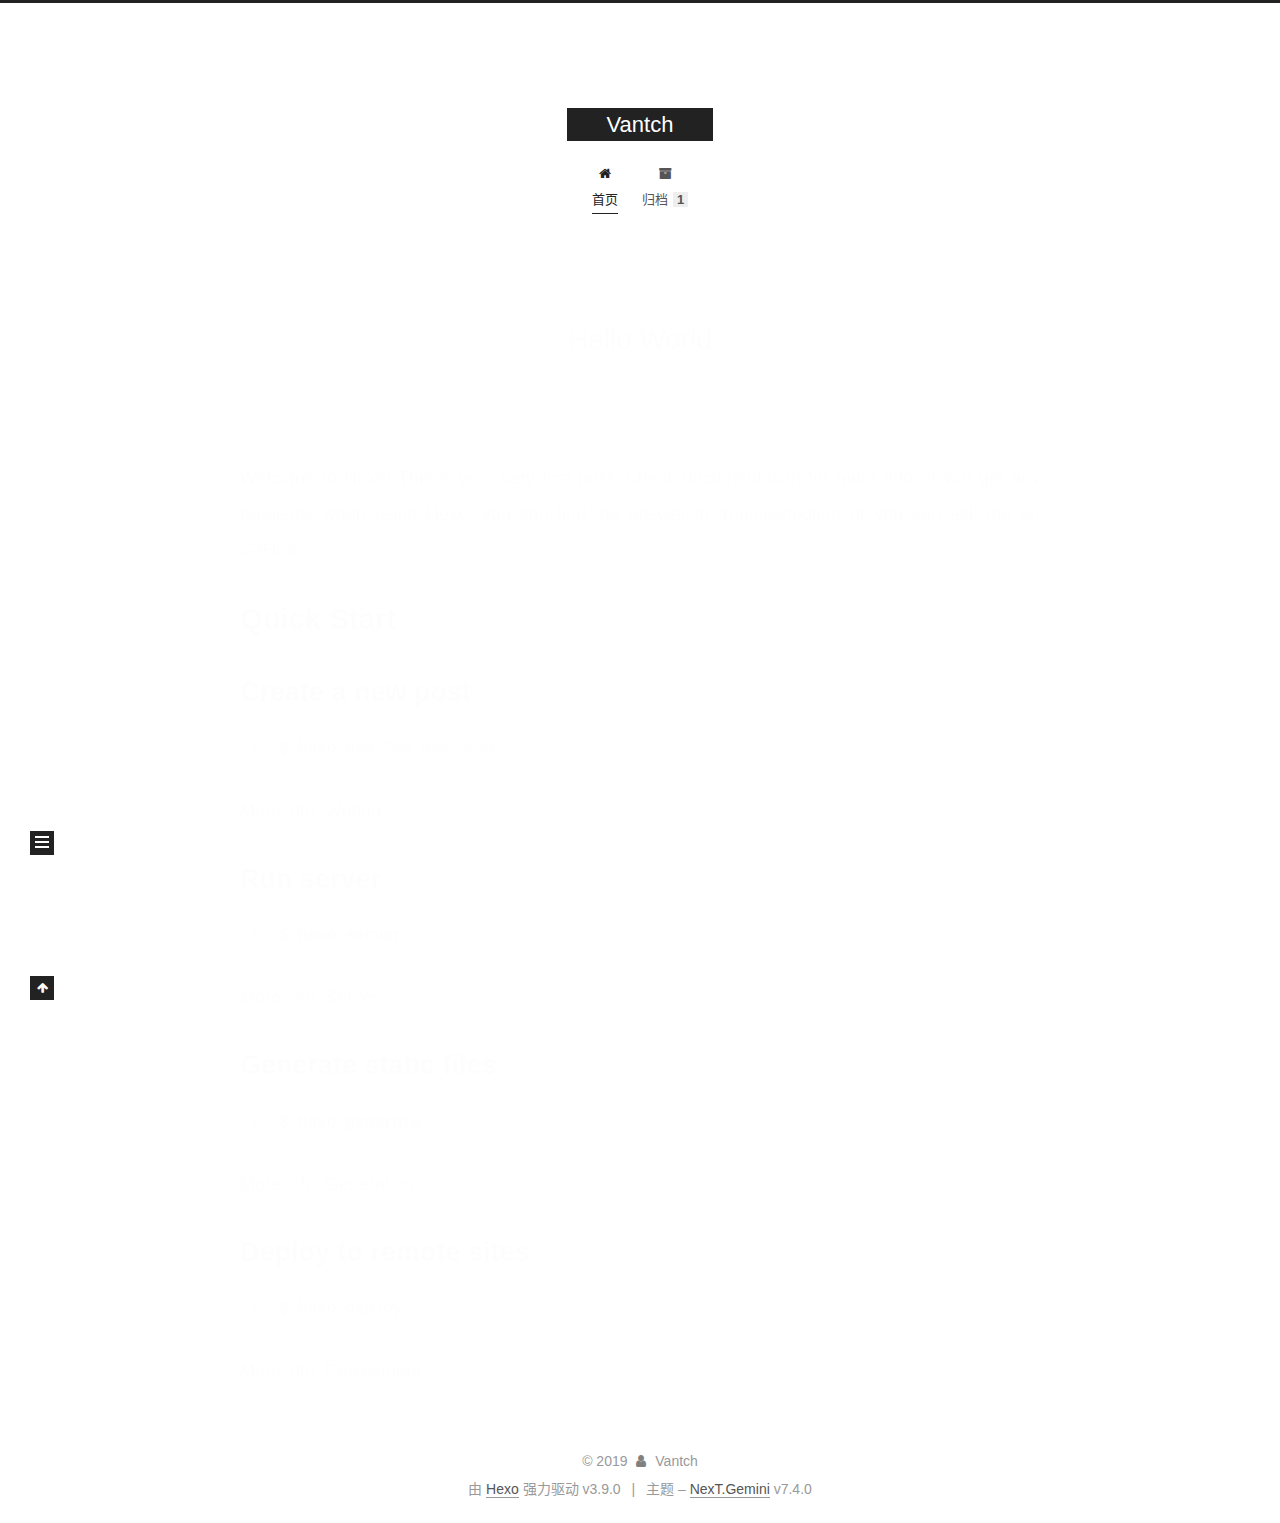
==== index.html @ ab516d30 "生成 next 主题" ====
<!DOCTYPE html>





<html lang="zh-CN">
<head>
  <meta charset="UTF-8">
<meta name="viewport" content="width=device-width, initial-scale=1, maximum-scale=2">
<meta name="theme-color" content="#222">
<meta name="generator" content="Hexo 3.9.0">
  <link rel="apple-touch-icon" sizes="180x180" href="/images/apple-touch-icon-next.png?v=7.4.0">
  <link rel="icon" type="image/png" sizes="32x32" href="/images/favicon-32x32-next.png?v=7.4.0">
  <link rel="icon" type="image/png" sizes="16x16" href="/images/favicon-16x16-next.png?v=7.4.0">
  <link rel="mask-icon" href="/images/logo.svg?v=7.4.0" color="#222">

<link rel="stylesheet" href="/css/main.css?v=7.4.0">


<link rel="stylesheet" href="/lib/font-awesome/css/font-awesome.min.css?v=4.7.0">


<script id="hexo-configurations">
  var NexT = window.NexT || {};
  var CONFIG = {
    root: '/',
    scheme: 'Gemini',
    version: '7.4.0',
    exturl: false,
    sidebar: {"position":"right","display":"post","offset":12,"onmobile":false},
    copycode: {"enable":false,"show_result":false,"style":null},
    back2top: {"enable":true,"sidebar":false,"scrollpercent":false},
    bookmark: {"enable":false,"color":"#222","save":"auto"},
    fancybox: false,
    mediumzoom: false,
    lazyload: false,
    pangu: false,
    algolia: {
      appID: '',
      apiKey: '',
      indexName: '',
      hits: {"per_page":10},
      labels: {"input_placeholder":"Search for Posts","hits_empty":"We didn't find any results for the search: ${query}","hits_stats":"${hits} results found in ${time} ms"}
    },
    localsearch: {"enable":false,"trigger":"auto","top_n_per_article":1,"unescape":false,"preload":false},
    path: '',
    motion: {"enable":true,"async":false,"transition":{"post_block":"fadeIn","post_header":"slideDownIn","post_body":"slideDownIn","coll_header":"slideLeftIn","sidebar":"slideUpIn"}},
    translation: {
      copy_button: '复制',
      copy_success: '复制成功',
      copy_failure: '复制失败'
    },
    sidebarPadding: 40
  };
</script>

  <meta name="keywords" content="vantch">
<meta property="og:type" content="website">
<meta property="og:title" content="Vantch">
<meta property="og:url" content="http://blog.vantch.com/index.html">
<meta property="og:site_name" content="Vantch">
<meta property="og:locale" content="zh-CN">
<meta name="twitter:card" content="summary">
<meta name="twitter:title" content="Vantch">
  <link rel="canonical" href="http://blog.vantch.com/">


<script id="page-configurations">
  // https://hexo.io/docs/variables.html
  CONFIG.page = {
    sidebar: "",
    isHome: true,
    isPost: false,
    isPage: false,
    isArchive: false
  };
</script>

  <title>Vantch</title>
  








  <noscript>
  <style>
  .use-motion .brand,
  .use-motion .menu-item,
  .sidebar-inner,
  .use-motion .post-block,
  .use-motion .pagination,
  .use-motion .comments,
  .use-motion .post-header,
  .use-motion .post-body,
  .use-motion .collection-header { opacity: initial; }

  .use-motion .logo,
  .use-motion .site-title,
  .use-motion .site-subtitle {
    opacity: initial;
    top: initial;
  }

  .use-motion .logo-line-before i { left: initial; }
  .use-motion .logo-line-after i { right: initial; }
  </style>
</noscript>

</head>

<body itemscope itemtype="http://schema.org/WebPage" lang="zh-CN">
  <div class="container use-motion">
    <div class="headband"></div>

    <header id="header" class="header" itemscope itemtype="http://schema.org/WPHeader">
      <div class="header-inner"><div class="site-brand-container">
  <div class="site-meta">

    <div>
      <a href="/" class="brand" rel="start">
        <span class="logo-line-before"><i></i></span>
        <span class="site-title">Vantch</span>
        <span class="logo-line-after"><i></i></span>
      </a>
    </div>
  </div>

  <div class="site-nav-toggle">
    <button aria-label="切换导航栏">
      <span class="btn-bar"></span>
      <span class="btn-bar"></span>
      <span class="btn-bar"></span>
    </button>
  </div>
</div>


<nav class="site-nav">
  
  <ul id="menu" class="menu">
      
      
      
        
        <li class="menu-item menu-item-home">
      
    
      
      
        
      
        
      
        
      
    

    <a href="/" rel="section"><i class="menu-item-icon fa fa-fw fa-home"></i> <br>首页</a>

  </li>
      
      
      
        
        <li class="menu-item menu-item-archives">
      
    
      
      
        
          
        
      
        
      
        
      
    

    <a href="/archives/" rel="section"><i class="menu-item-icon fa fa-fw fa-archive"></i> <br>归档<span class="badge">1</span></a>

  </li>
  </ul>

</nav>
</div>
    </header>

    
  <div class="back-to-top">
    <i class="fa fa-arrow-up"></i>
    <span>0%</span>
  </div>


    <main id="main" class="main">
      <div class="main-inner">
        <div class="content-wrap">
            

          <div id="content" class="content">
            
  <div id="posts" class="posts-expand">
        <article itemscope itemtype="http://schema.org/Article">
  
  
  
  <div class="post-block home">
    <link itemprop="mainEntityOfPage" href="http://blog.vantch.com/2019/09/20/hello-world/">

    <span hidden itemprop="author" itemscope itemtype="http://schema.org/Person">
      <meta itemprop="name" content="Vantch">
      <meta itemprop="description" content="">
      <meta itemprop="image" content="/images/avatar.jpeg">
    </span>

    <span hidden itemprop="publisher" itemscope itemtype="http://schema.org/Organization">
      <meta itemprop="name" content="Vantch">
    </span>
      <header class="post-header">
        <h1 class="post-title" itemprop="name headline">
            
            <a href="/2019/09/20/hello-world/" class="post-title-link" itemprop="url">Hello World</a>
          
        </h1>

        <div class="post-meta">
            <span class="post-meta-item">
              <span class="post-meta-item-icon">
                <i class="fa fa-calendar-o"></i>
              </span>
              <span class="post-meta-item-text">发表于</span>

              
                
              

              <time title="创建时间：2019-09-20 09:31:54" itemprop="dateCreated datePublished" datetime="2019-09-20T09:31:54+08:00">2019-09-20</time>
            </span>
          

          

        </div>
      </header>

    
    
    
    <div class="post-body" itemprop="articleBody">

      
          <p>Welcome to <a href="https://hexo.io/" target="_blank" rel="noopener">Hexo</a>! This is your very first post. Check <a href="https://hexo.io/docs/" target="_blank" rel="noopener">documentation</a> for more info. If you get any problems when using Hexo, you can find the answer in <a href="https://hexo.io/docs/troubleshooting.html" target="_blank" rel="noopener">troubleshooting</a> or you can ask me on <a href="https://github.com/hexojs/hexo/issues" target="_blank" rel="noopener">GitHub</a>.</p>
<h2 id="Quick-Start"><a href="#Quick-Start" class="headerlink" title="Quick Start"></a>Quick Start</h2><h3 id="Create-a-new-post"><a href="#Create-a-new-post" class="headerlink" title="Create a new post"></a>Create a new post</h3><figure class="highlight bash"><table><tr><td class="gutter"><pre><span class="line">1</span><br></pre></td><td class="code"><pre><span class="line">$ hexo new <span class="string">"My New Post"</span></span><br></pre></td></tr></table></figure>

<p>More info: <a href="https://hexo.io/docs/writing.html" target="_blank" rel="noopener">Writing</a></p>
<h3 id="Run-server"><a href="#Run-server" class="headerlink" title="Run server"></a>Run server</h3><figure class="highlight bash"><table><tr><td class="gutter"><pre><span class="line">1</span><br></pre></td><td class="code"><pre><span class="line">$ hexo server</span><br></pre></td></tr></table></figure>

<p>More info: <a href="https://hexo.io/docs/server.html" target="_blank" rel="noopener">Server</a></p>
<h3 id="Generate-static-files"><a href="#Generate-static-files" class="headerlink" title="Generate static files"></a>Generate static files</h3><figure class="highlight bash"><table><tr><td class="gutter"><pre><span class="line">1</span><br></pre></td><td class="code"><pre><span class="line">$ hexo generate</span><br></pre></td></tr></table></figure>

<p>More info: <a href="https://hexo.io/docs/generating.html" target="_blank" rel="noopener">Generating</a></p>
<h3 id="Deploy-to-remote-sites"><a href="#Deploy-to-remote-sites" class="headerlink" title="Deploy to remote sites"></a>Deploy to remote sites</h3><figure class="highlight bash"><table><tr><td class="gutter"><pre><span class="line">1</span><br></pre></td><td class="code"><pre><span class="line">$ hexo deploy</span><br></pre></td></tr></table></figure>

<p>More info: <a href="https://hexo.io/docs/deployment.html" target="_blank" rel="noopener">Deployment</a></p>

        
      
    </div>

    
    
    
      <footer class="post-footer">
          <div class="post-eof"></div>
        
      </footer>
  </div>
  
  
  
  </article>

    
  </div>

  


          </div>
          

        </div>
          
  
  <div class="sidebar-toggle">
    <div class="sidebar-toggle-line-wrap">
      <span class="sidebar-toggle-line sidebar-toggle-line-first"></span>
      <span class="sidebar-toggle-line sidebar-toggle-line-middle"></span>
      <span class="sidebar-toggle-line sidebar-toggle-line-last"></span>
    </div>
  </div>

  <aside class="sidebar">
    <div class="sidebar-inner">

      <ul class="sidebar-nav motion-element">
        <li class="sidebar-nav-toc">
          文章目录
        </li>
        <li class="sidebar-nav-overview">
          站点概览
        </li>
      </ul>

      <!--noindex-->
      <div class="post-toc-wrap sidebar-panel">
      </div>
      <!--/noindex-->

      <div class="site-overview-wrap sidebar-panel">
        <div class="site-author motion-element" itemprop="author" itemscope itemtype="http://schema.org/Person">
    <img class="site-author-image" itemprop="image"
      src="/images/avatar.jpeg"
      alt="Vantch">
  <p class="site-author-name" itemprop="name">Vantch</p>
  <div class="site-description" itemprop="description"></div>
</div>
  <nav class="site-state motion-element">
      <div class="site-state-item site-state-posts">
        
          <a href="/archives/">
        
          <span class="site-state-item-count">1</span>
          <span class="site-state-item-name">日志</span>
        </a>
      </div>
    
  </nav>



      </div>

    </div>
  </aside>
  <div id="sidebar-dimmer"></div>


      </div>
    </main>

    <footer id="footer" class="footer">
      <div class="footer-inner">
        <div class="copyright">&copy; <span itemprop="copyrightYear">2019</span>
  <span class="with-love" id="animate">
    <i class="fa fa-user"></i>
  </span>
  <span class="author" itemprop="copyrightHolder">Vantch</span>
</div>
  <div class="powered-by">由 <a href="https://hexo.io" class="theme-link" rel="noopener" target="_blank">Hexo</a> 强力驱动 v3.9.0</div>
  <span class="post-meta-divider">|</span>
  <div class="theme-info">主题 – <a href="https://theme-next.org" class="theme-link" rel="noopener" target="_blank">NexT.Gemini</a> v7.4.0</div>

        












        
      </div>
    </footer>
  </div>

  


  <script src="/lib/anime.min.js?v=3.1.0"></script>
  <script src="/lib/velocity/velocity.min.js?v=1.2.1"></script>
  <script src="/lib/velocity/velocity.ui.min.js?v=1.2.1"></script>
<script src="/js/utils.js?v=7.4.0"></script><script src="/js/motion.js?v=7.4.0"></script>
<script src="/js/schemes/pisces.js?v=7.4.0"></script>

<script src="/js/next-boot.js?v=7.4.0"></script>



  





















  

  

  

</body>
</html>
---- css/main.css ----
html {
  line-height: 1.15; /* 1 */
  -webkit-text-size-adjust: 100%; /* 2 */
}
body {
  margin: 0;
}
main {
  display: block;
}
h1 {
  font-size: 2em;
  margin: 0.67em 0;
}
hr {
  box-sizing: content-box; /* 1 */
  height: 0; /* 1 */
  overflow: visible; /* 2 */
}
pre {
  font-family: monospace, monospace; /* 1 */
  font-size: 1em; /* 2 */
}
a {
  background-color: transparent;
}
abbr[title] {
  border-bottom: none; /* 1 */
  text-decoration: underline; /* 2 */
  text-decoration: underline dotted; /* 2 */
}
b,
strong {
  font-weight: bolder;
}
code,
kbd,
samp {
  font-family: monospace, monospace; /* 1 */
  font-size: 1em; /* 2 */
}
small {
  font-size: 80%;
}
sub,
sup {
  font-size: 75%;
  line-height: 0;
  position: relative;
  vertical-align: baseline;
}
sub {
  bottom: -0.25em;
}
sup {
  top: -0.5em;
}
img {
  border-style: none;
}
button,
input,
optgroup,
select,
textarea {
  font-family: inherit; /* 1 */
  font-size: 100%; /* 1 */
  line-height: 1.15; /* 1 */
  margin: 0; /* 2 */
}
button,
input {
/* 1 */
  overflow: visible;
}
button,
select {
/* 1 */
  text-transform: none;
}
button,
[type='button'],
[type='reset'],
[type='submit'] {
  -webkit-appearance: button;
}
button::-moz-focus-inner,
[type='button']::-moz-focus-inner,
[type='reset']::-moz-focus-inner,
[type='submit']::-moz-focus-inner {
  border-style: none;
  padding: 0;
}
button:-moz-focusring,
[type='button']:-moz-focusring,
[type='reset']:-moz-focusring,
[type='submit']:-moz-focusring {
  outline: 1px dotted ButtonText;
}
fieldset {
  padding: 0.35em 0.75em 0.625em;
}
legend {
  box-sizing: border-box; /* 1 */
  color: inherit; /* 2 */
  display: table; /* 1 */
  max-width: 100%; /* 1 */
  padding: 0; /* 3 */
  white-space: normal; /* 1 */
}
progress {
  vertical-align: baseline;
}
textarea {
  overflow: auto;
}
[type='checkbox'],
[type='radio'] {
  box-sizing: border-box; /* 1 */
  padding: 0; /* 2 */
}
[type='number']::-webkit-inner-spin-button,
[type='number']::-webkit-outer-spin-button {
  height: auto;
}
[type='search'] {
  outline-offset: -2px; /* 2 */
  -webkit-appearance: textfield; /* 1 */
}
[type='search']::-webkit-search-decoration {
  -webkit-appearance: none;
}
::-webkit-file-upload-button {
  font: inherit; /* 2 */
  -webkit-appearance: button; /* 1 */
}
details {
  display: block;
}
summary {
  display: list-item;
}
template {
  display: none;
}
[hidden] {
  display: none;
}
::selection {
  background: #262a30;
  color: #fff;
}
body {
  background: #fff;
  color: #555;
  font-family: 'Lato', "PingFang SC", "Microsoft YaHei", sans-serif;
  font-size: 1em;
  line-height: 2;
}
@media (max-width: 991px) {
  body {
    padding-right: 0;
  }
}
h1,
h2,
h3,
h4,
h5,
h6 {
  font-family: 'Lato', "PingFang SC", "Microsoft YaHei", sans-serif;
  font-weight: bold;
  line-height: 1.5;
  margin: 20px 0 15px;
  padding: 0;
}
h1 {
  font-size: 1.75em;
}
h2 {
  font-size: 1.625em;
}
h3 {
  font-size: 1.5em;
}
h4 {
  font-size: 1.375em;
}
h5 {
  font-size: 1.25em;
}
h6 {
  font-size: 1.125em;
}
p {
  margin: 0 0 20px 0;
}
a,
span.exturl {
  overflow-wrap: break-word;
  word-wrap: break-word;
  background-color: transparent;
  border-bottom: 1px solid #999;
  color: #555;
  outline: none;
  text-decoration: none;
  cursor: pointer;
}
a:hover,
span.exturl:hover {
  border-bottom-color: #222;
  color: #222;
}
iframe,
img,
video {
  display: block;
  margin-left: auto;
  margin-right: auto;
  max-width: 100%;
}
hr {
  background-color: #ddd;
  background-image: repeating-linear-gradient(-45deg, #fff, #fff 4px, transparent 4px, transparent 8px);
  border: 0;
  height: 3px;
  margin: 40px 0;
}
blockquote {
  border-left: 4px solid #ddd;
  color: #666;
  margin: 0;
  padding: 0 15px;
}
blockquote cite::before {
  content: '-';
  padding: 0 5px;
}
dt {
  font-weight: 700;
}
dd {
  margin: 0;
  padding: 0;
}
kbd {
  background-color: #f9f9f9;
  background-image: linear-gradient(top, #eee, #fff, #eee);
  border: 1px solid #ccc;
  border-radius: 0.2em;
  box-shadow: 0.1em 0.1em 0.2em rgba(0,0,0,0.1);
  font-family: inherit;
  padding: 0.1em 0.3em;
  white-space: nowrap;
}
.text-left {
  text-align: left;
}
.text-center {
  text-align: center;
}
.text-right {
  text-align: right;
}
.text-justify {
  text-align: justify;
}
.text-nowrap {
  white-space: nowrap;
}
.text-lowercase {
  text-transform: lowercase;
}
.text-uppercase {
  text-transform: uppercase;
}
.text-capitalize {
  text-transform: capitalize;
}
.center-block {
  display: block;
  margin-left: auto;
  margin-right: auto;
}
.clearfix::before,
.clearfix::after {
  content: ' ';
  display: table;
}
.clearfix::after {
  clear: both;
}
.pullquote {
  width: 45%;
}
.pullquote.left {
  float: left;
  margin-left: 5px;
  margin-right: 10px;
}
.pullquote.right {
  float: right;
  margin-left: 10px;
  margin-right: 5px;
}
.translation {
  color: #999;
  font-size: 0.875em;
  margin-top: -20px;
}
.table-container {
  -webkit-overflow-scrolling: touch;
  overflow: auto;
}
table {
  border-collapse: collapse;
  border-spacing: 0;
  font-size: 0.875em;
  margin: 0 0 20px 0;
  width: 100%;
}
table > tbody > tr:nth-of-type(odd) {
  background-color: #f9f9f9;
}
table > tbody > tr:hover {
  background-color: #f5f5f5;
}
caption,
th,
td {
  font-weight: normal;
  padding: 8px;
  text-align: left;
  vertical-align: middle;
}
th,
td {
  border: 1px solid #ddd;
  border-bottom: 3px solid #ddd;
}
th {
  font-weight: 700;
  padding-bottom: 10px;
}
td {
  border-bottom-width: 1px;
}
html,
body {
  height: 100%;
}
.container {
  min-height: 100%;
  position: relative;
}
.header-inner {
  margin: 0 auto;
  padding: 100px 0 70px;
  width: 700px;
}
@media (min-width: 1200px) {
  .container .header-inner {
    width: 800px;
  }
}
@media (min-width: 1600px) {
  .container .header-inner {
    width: 900px;
  }
}
.main-inner {
  margin: 0 auto;
  width: 700px;
}
@media (min-width: 1200px) {
  .container .main-inner {
    width: 800px;
  }
}
@media (min-width: 1600px) {
  .container .main-inner {
    width: 900px;
  }
}
.footer {
  padding: 20px 0;
}
.footer-inner {
  box-sizing: border-box;
  margin: 0 auto;
  width: 700px;
}
@media (min-width: 1200px) {
  .container .footer-inner {
    width: 800px;
  }
}
@media (min-width: 1600px) {
  .container .footer-inner {
    width: 900px;
  }
}
pre,
.highlight {
  background: #f7f7f7;
  color: #4d4d4c;
  line-height: 1.6;
  margin: 0 auto 20px;
}
pre,
code {
  font-family: consolas, Menlo, "PingFang SC", "Microsoft YaHei", monospace;
}
code {
  overflow-wrap: break-word;
  word-wrap: break-word;
  background: #eee;
  border-radius: 3px;
  color: #555;
  padding: 2px 4px;
}
pre {
  overflow: auto;
  padding: 10px;
}
pre code {
  background: none;
  color: #4d4d4c;
  font-size: 0.875em;
  padding: 0;
  text-shadow: none;
}
.highlight *::selection {
  background: #d6d6d6;
}
.highlight pre {
  border: 0;
  margin: 0;
  padding: 10px 0;
}
.highlight table {
  border: 0;
  margin: 0;
  width: auto;
}
.highlight td {
  border: 0;
  padding: 0;
}
.highlight figcaption {
  background: #eee;
  border-bottom: 1px solid #e9e9e9;
  color: #4d4d4c;
  line-height: 1em;
  margin: 0;
  padding: 0.5em;
}
.highlight figcaption::before,
.highlight figcaption::after {
  content: ' ';
  display: table;
}
.highlight figcaption::after {
  clear: both;
}
.highlight figcaption a {
  color: #4d4d4c;
  float: right;
}
.highlight figcaption a:hover {
  border-bottom-color: #4d4d4c;
}
.highlight .gutter pre {
  background-color: #eff2f3;
  color: #869194;
  padding-left: 10px;
  padding-right: 10px;
  text-align: right;
}
.highlight .code pre {
  background-color: #f7f7f7;
  padding-left: 10px;
  width: 100%;
}
.gutter {
  -moz-user-select: none;
  -ms-user-select: none;
  -webkit-user-select: none;
  user-select: none;
}
.gist table {
  width: auto;
}
.gist table td {
  border: 0;
}
pre .deletion {
  background: #fdd;
}
pre .addition {
  background: #dfd;
}
pre .meta {
  color: #eab700;
  -moz-user-select: none;
  -ms-user-select: none;
  -webkit-user-select: none;
  user-select: none;
}
pre .comment {
  color: #8e908c;
}
pre .variable,
pre .attribute,
pre .tag,
pre .name,
pre .regexp,
pre .ruby .constant,
pre .xml .tag .title,
pre .xml .pi,
pre .xml .doctype,
pre .html .doctype,
pre .css .id,
pre .css .class,
pre .css .pseudo {
  color: #c82829;
}
pre .number,
pre .preprocessor,
pre .built_in,
pre .builtin-name,
pre .literal,
pre .params,
pre .constant,
pre .command {
  color: #f5871f;
}
pre .ruby .class .title,
pre .css .rules .attribute,
pre .string,
pre .symbol,
pre .value,
pre .inheritance,
pre .header,
pre .ruby .symbol,
pre .xml .cdata,
pre .special,
pre .formula {
  color: #718c00;
}
pre .title,
pre .css .hexcolor {
  color: #3e999f;
}
pre .function,
pre .python .decorator,
pre .python .title,
pre .ruby .function .title,
pre .ruby .title .keyword,
pre .perl .sub,
pre .javascript .title,
pre .coffeescript .title {
  color: #4271ae;
}
pre .keyword,
pre .javascript .function {
  color: #8959a8;
}
.blockquote-center {
  border-left: none;
  margin: 40px 0;
  padding: 0;
  position: relative;
  text-align: center;
}
.blockquote-center::before,
.blockquote-center::after {
  background-position: 0 -6px;
  background-repeat: no-repeat;
  background-size: 22px 22px;
  content: ' ';
  display: block;
  height: 24px;
  opacity: 0.2;
  position: absolute;
  width: 100%;
}
.blockquote-center::before {
  background-image: url("../images/quote-l.svg");
  border-top: 1px solid #ccc;
  top: -20px;
}
.blockquote-center::after {
  background-image: url("../images/quote-r.svg");
  background-position: 100% 8px;
  border-bottom: 1px solid #ccc;
  bottom: -20px;
}
.blockquote-center p,
.blockquote-center div {
  text-align: center;
}
.post-body .group-picture img {
  border: 0;
  box-sizing: border-box;
  margin: 0 auto;
  padding: 0 3px;
}
.post-body .group-picture-row {
  margin-bottom: 6px;
  overflow: hidden;
}
.post-body .group-picture-column {
  float: left;
  margin-bottom: 10px;
}
.post-body .label {
  display: inline;
  padding: 0 2px;
}
.post-body .label.default {
  background-color: #f0f0f0;
}
.post-body .label.primary {
  background-color: #efe6f7;
}
.post-body .label.info {
  background-color: #e5f2f8;
}
.post-body .label.success {
  background-color: #e7f4e9;
}
.post-body .label.warning {
  background-color: #fcf6e1;
}
.post-body .label.danger {
  background-color: #fae8eb;
}
.post-body .tabs {
  margin-bottom: 20px;
}
.post-body .tabs,
.tabs-comment {
  display: block;
  padding-top: 10px;
  position: relative;
}
.post-body .tabs ul.nav-tabs,
.tabs-comment ul.nav-tabs {
  display: flex;
  flex-wrap: wrap;
  margin: 0;
  margin-bottom: -1px;
  padding: 0;
}
@media (max-width: 413px) {
  .post-body .tabs ul.nav-tabs,
  .tabs-comment ul.nav-tabs {
    display: block;
    margin-bottom: 5px;
  }
}
.post-body .tabs ul.nav-tabs li.tab,
.tabs-comment ul.nav-tabs li.tab {
  background-color: #fff;
  border-bottom: 1px solid #ddd;
  border-left: 1px solid transparent;
  border-right: 1px solid transparent;
  border-top: 3px solid transparent;
  flex-grow: 1;
  list-style-type: none;
}
@media (max-width: 413px) {
  .post-body .tabs ul.nav-tabs li.tab,
  .tabs-comment ul.nav-tabs li.tab {
    border-bottom: 1px solid transparent;
    border-left: 3px solid transparent;
    border-right: 1px solid transparent;
    border-top: 1px solid transparent;
  }
}
.post-body .tabs ul.nav-tabs li.tab a,
.tabs-comment ul.nav-tabs li.tab a {
  border-bottom: initial;
  display: block;
  line-height: 1.8em;
  outline: 0;
  padding: 0.25em 0.75em;
  text-align: center;
  transition-delay: 0s;
  transition-duration: 0.2s;
  transition-timing-function: ease-out;
}
.post-body .tabs ul.nav-tabs li.tab a i,
.tabs-comment ul.nav-tabs li.tab a i {
  width: 1.285714285714286em;
}
.post-body .tabs ul.nav-tabs li.tab.active,
.tabs-comment ul.nav-tabs li.tab.active {
  border-bottom: 1px solid transparent;
  border-left: 1px solid #ddd;
  border-right: 1px solid #ddd;
  border-top: 3px solid #fc6423;
}
@media (max-width: 413px) {
  .post-body .tabs ul.nav-tabs li.tab.active,
  .tabs-comment ul.nav-tabs li.tab.active {
    border-bottom: 1px solid #ddd;
    border-left: 3px solid #fc6423;
    border-right: 1px solid #ddd;
    border-top: 1px solid #ddd;
  }
}
.post-body .tabs ul.nav-tabs li.tab.active a,
.tabs-comment ul.nav-tabs li.tab.active a {
  color: #555;
  cursor: default;
}
.post-body .tabs .tab-content .tab-pane,
.tabs-comment .tab-content .tab-pane {
  border: 1px solid #ddd;
  padding: 20px 20px 0 20px;
}
.post-body .tabs .tab-content .tab-pane:not(.active),
.tabs-comment .tab-content .tab-pane:not(.active) {
  display: none;
}
.post-body .tabs .tab-content .tab-pane.active,
.tabs-comment .tab-content .tab-pane.active {
  display: block;
}
.post-body .note {
  margin-bottom: 20px;
  padding: 15px;
  position: relative;
  border: 1px solid #eee;
  border-left-width: 5px;
  border-radius: 3px;
}
.post-body .note h2,
.post-body .note h3,
.post-body .note h4,
.post-body .note h5,
.post-body .note h6 {
  margin-top: 0;
  border-bottom: initial;
  margin-bottom: 0;
  padding-top: 0;
}
.post-body .note p:first-child,
.post-body .note ul:first-child,
.post-body .note ol:first-child,
.post-body .note table:first-child,
.post-body .note pre:first-child,
.post-body .note blockquote:first-child,
.post-body .note img:first-child {
  margin-top: 0;
}
.post-body .note p:last-child,
.post-body .note ul:last-child,
.post-body .note ol:last-child,
.post-body .note table:last-child,
.post-body .note pre:last-child,
.post-body .note blockquote:last-child,
.post-body .note img:last-child {
  margin-bottom: 0;
}
.post-body .note.default {
  border-left-color: #777;
}
.post-body .note.default h2,
.post-body .note.default h3,
.post-body .note.default h4,
.post-body .note.default h5,
.post-body .note.default h6 {
  color: #777;
}
.post-body .note.primary {
  border-left-color: #6f42c1;
}
.post-body .note.primary h2,
.post-body .note.primary h3,
.post-body .note.primary h4,
.post-body .note.primary h5,
.post-body .note.primary h6 {
  color: #6f42c1;
}
.post-body .note.info {
  border-left-color: #428bca;
}
.post-body .note.info h2,
.post-body .note.info h3,
.post-body .note.info h4,
.post-body .note.info h5,
.post-body .note.info h6 {
  color: #428bca;
}
.post-body .note.success {
  border-left-color: #5cb85c;
}
.post-body .note.success h2,
.post-body .note.success h3,
.post-body .note.success h4,
.post-body .note.success h5,
.post-body .note.success h6 {
  color: #5cb85c;
}
.post-body .note.warning {
  border-left-color: #f0ad4e;
}
.post-body .note.warning h2,
.post-body .note.warning h3,
.post-body .note.warning h4,
.post-body .note.warning h5,
.post-body .note.warning h6 {
  color: #f0ad4e;
}
.post-body .note.danger {
  border-left-color: #d9534f;
}
.post-body .note.danger h2,
.post-body .note.danger h3,
.post-body .note.danger h4,
.post-body .note.danger h5,
.post-body .note.danger h6 {
  color: #d9534f;
}
.btn {
  background: #222;
  border: 2px solid #222;
  border-radius: 0;
  color: #fff;
  display: inline-block;
  font-size: 0.875em;
  line-height: 2;
  padding: 0 20px;
  text-decoration: none;
  transition-delay: 0s;
  transition-duration: 0.2s;
  transition-timing-function: ease-in-out;
  transition-property: background-color;
}
.btn:hover {
  background: #fff;
  border-color: #222;
  color: #222;
}
.btn + .btn {
  margin: 0 0 8px 8px;
}
.btn .fa-fw {
  text-align: left;
  width: 1.285714285714286em;
}
.btn-bar {
  background: #555;
  border-radius: 1px;
  display: block;
  height: 2px;
  width: 22px;
}
.btn-bar + .btn-bar {
  margin-top: 4px;
}
.page-number-basic,
.pagination .prev,
.pagination .next,
.pagination .page-number,
.pagination .space {
  display: inline-block;
  margin: 0 10px;
  padding: 0 11px;
  position: relative;
  top: -1px;
}
@media (max-width: 767px) {
  .page-number-basic,
  .pagination .prev,
  .pagination .next,
  .pagination .page-number,
  .pagination .space {
    margin: 0 5px;
  }
}
.pagination {
  border-top: 1px solid #eee;
  margin: 120px 0 40px;
  text-align: center;
}
.pagination .prev,
.pagination .next,
.pagination .page-number {
  border-bottom: 0;
  border-top: 1px solid #eee;
  transition-property: border-color;
  transition-delay: 0s;
  transition-duration: 0.2s;
  transition-timing-function: ease-in-out;
}
.pagination .prev:hover,
.pagination .next:hover,
.pagination .page-number:hover {
  border-top-color: #222;
}
.pagination .space {
  margin: 0;
  padding: 0;
}
.pagination .prev {
  margin-left: 0;
}
.pagination .next {
  margin-right: 0;
}
.pagination .page-number.current {
  background: #ccc;
  border-top-color: #ccc;
  color: #fff;
}
@media (max-width: 767px) {
  .pagination {
    border-top: none;
  }
  .pagination .prev,
  .pagination .next,
  .pagination .page-number {
    border-bottom: 1px solid #eee;
    border-top: 0;
    margin-bottom: 10px;
    padding: 0 10px;
  }
  .pagination .prev:hover,
  .pagination .next:hover,
  .pagination .page-number:hover {
    border-bottom-color: #222;
  }
}
.comments {
  margin: 60px 20px 0;
  overflow: hidden;
}
.comment-button-group {
  display: flex;
  flex-wrap: wrap-reverse;
  justify-content: center;
  margin: 1em 0;
}
.comment-button-group .comment-button {
  margin: 0.1em 0.2em;
}
.comment-button-group .comment-button.active {
  background: #fff;
  border-color: #222;
  color: #222;
}
.comment-position {
  display: none;
}
.comment-position.active {
  display: block;
}
.tabs-comment {
  background: #fff;
  margin-top: 4em;
  padding-top: 0;
}
.tabs-comment .comments {
  border: 0;
  box-shadow: none;
  margin-top: 0;
  padding-top: 0;
}
.back-to-top {
  background: #222;
  bottom: -100px;
  box-sizing: border-box;
  color: #fff;
  cursor: pointer;
  font-size: 12px;
  left: 30px;
  opacity: 1;
  padding: 0 6px;
  position: fixed;
  text-align: center;
  transition-property: bottom;
  z-index: 1050;
  transition-delay: 0s;
  transition-duration: 0.2s;
  transition-timing-function: ease-in-out;
  width: 24px;
}
.back-to-top span {
  display: none;
}
.back-to-top:hover {
  color: #87daff;
}
.back-to-top.back-to-top-on {
  bottom: 19px;
}
@media (max-width: 991px) {
  .back-to-top {
    left: 20px;
    opacity: 0.8;
  }
}
.header {
  background: transparent;
}
.header-inner {
  position: relative;
}
.headband {
  background: #222;
  height: 3px;
}
.site-meta {
  margin: 0;
  text-align: center;
}
@media (max-width: 767px) {
  .site-meta {
    text-align: center;
  }
}
.brand {
  background: #222;
  border-bottom: none;
  color: #fff;
  display: inline-block;
  line-height: 1.375em;
  padding: 0 40px;
  position: relative;
}
.brand:hover {
  color: #fff;
}
.logo {
  display: inline-block;
  line-height: 36px;
  margin-right: 5px;
  vertical-align: top;
}
.site-title {
  display: inline-block;
  font-family: 'Lato', "PingFang SC", "Microsoft YaHei", sans-serif;
  font-size: 1.375em;
  font-weight: normal;
  line-height: 1.5;
  vertical-align: top;
}
.site-subtitle {
  color: #999;
  font-size: 0.8125em;
  margin-top: 10px;
}
.use-motion .brand {
  opacity: 0;
}
.use-motion .logo,
.use-motion .site-title,
.use-motion .site-subtitle,
.use-motion .custom-logo-image {
  opacity: 0;
  position: relative;
  top: -10px;
}
.site-nav-toggle {
  display: none;
  left: 10px;
  position: absolute;
}
@media (max-width: 767px) {
  .site-nav-toggle {
    display: block;
  }
}
.site-nav-toggle button {
  background: transparent;
  border: 0;
  margin-top: 2px;
  padding: 9px 10px;
}
.site-nav {
  display: block;
}
@media (max-width: 767px) {
  .site-nav {
    border-top: 1px solid #ddd;
    clear: both;
    display: none;
    margin: 0 -10px;
    padding: 0 10px;
  }
}
.site-nav.site-nav-on {
  display: block;
}
.menu {
  margin-top: 20px;
  padding-left: 0;
  text-align: center;
}
.menu-item {
  display: inline-block;
  list-style: none;
  margin: 0 10px;
}
@media (max-width: 767px) {
  .menu-item {
    margin-top: 10px;
  }
}
.menu-item a,
.menu-item span.exturl {
  border-bottom: 1px solid transparent;
  display: block;
  font-size: 0.8125em;
  line-height: inherit;
  transition-property: border-color;
  transition-delay: 0s;
  transition-duration: 0.2s;
  transition-timing-function: ease-in-out;
}
.menu-item a:hover,
.menu-item span.exturl:hover {
  border-bottom-color: #222;
}
.menu-item .fa {
  margin-right: 5px;
}
.use-motion .menu-item {
  opacity: 0;
}
.post-body {
  overflow-wrap: break-word;
  word-wrap: break-word;
  font-family: 'Lato', "PingFang SC", "Microsoft YaHei", sans-serif;
}
@media (min-width: 1200px) {
  .post-body {
    font-size: 1.125em;
  }
}
@media (max-width: 767px) {
  .post-body {
    font-size: 0.875em;
  }
}
.post-body span.exturl .fa {
  font-size: 0.875em;
  margin-left: 4px;
}
.post-body .image-caption,
.post-body .figure .caption {
  color: #999;
  font-size: 0.875em;
  font-weight: bold;
  line-height: 1;
  margin: -20px auto 15px;
  text-align: center;
}
.post-sticky-flag {
  display: inline-block;
  transform: rotate(30deg);
}
.use-motion .post-block,
.use-motion .pagination,
.use-motion .comments {
  opacity: 0;
}
.use-motion .post-header {
  opacity: 0;
}
.use-motion .post-body {
  opacity: 0;
}
.use-motion .collection-header {
  opacity: 0;
}
.post-button {
  margin-top: 40px;
}
.posts-collapse {
  margin-left: 55px;
  position: relative;
  z-index: 1010;
}
@media (max-width: 767px) {
  .posts-collapse {
    margin-left: 20px;
    margin-right: 20px;
  }
}
.posts-collapse .collection-title {
  font-size: 1.125em;
  position: relative;
}
.posts-collapse .collection-title::before {
  background: #999;
  border: 1px solid #fff;
  border-radius: 50%;
  content: ' ';
  height: 10px;
  left: 0;
  margin-left: -6px;
  margin-top: -4px;
  position: absolute;
  top: 50%;
  width: 10px;
}
.posts-collapse .collection-year {
  margin: 60px 0;
  position: relative;
}
.posts-collapse .collection-year::before {
  background: #bbb;
  border-radius: 50%;
  content: ' ';
  height: 8px;
  left: 0;
  margin-left: -4px;
  margin-top: -4px;
  position: absolute;
  top: 50%;
  width: 8px;
}
.posts-collapse .collection-header {
  margin: 0 0 0 20px;
}
.posts-collapse .collection-header small {
  color: #bbb;
  margin-left: 5px;
}
.posts-collapse article {
  margin: 30px 0;
}
.posts-collapse .post-header {
  border-bottom: 1px dashed #ccc;
  position: relative;
  transition-delay: 0s;
  transition-duration: 0.2s;
  transition-timing-function: ease-in-out;
  transition-property: border;
}
.posts-collapse .post-header::before {
  background: #bbb;
  border: 1px solid #fff;
  border-radius: 50%;
  content: ' ';
  height: 6px;
  left: 0;
  margin-left: -4px;
  position: absolute;
  top: 0.75em;
  width: 6px;
  transition-delay: 0s;
  transition-duration: 0.2s;
  transition-timing-function: ease-in-out;
  transition-property: background;
}
.posts-collapse .post-header:hover {
  border-bottom-color: #666;
}
.posts-collapse .post-header:hover::before {
  background: #222;
}
.posts-collapse .post-title {
  font-size: 1em;
  font-weight: normal;
  line-height: inherit;
  margin-bottom: 0;
  margin-left: 3.75em;
}
.posts-collapse .post-title::after {
  margin-left: 3px;
  opacity: 0.6;
}
.posts-collapse .post-title a,
.posts-collapse .post-title span.exturl {
  border-bottom: none;
  color: #666;
}
.posts-collapse .post-meta {
  font-size: 0.75em;
  left: 20px;
  position: absolute;
  top: 5px;
}
.posts-collapse::after {
  background: #f5f5f5;
  content: ' ';
  height: 100%;
  left: 0;
  margin-left: -2px;
  position: absolute;
  top: 1.25em;
  width: 4px;
  z-index: -1;
}
.posts-collapse .fa-external-link {
  font-size: 0.875em;
  margin-left: 5px;
}
.post-eof {
  background: #ccc;
  height: 1px;
  margin: 80px auto 60px;
  text-align: center;
  width: 8%;
}
article:last-child .post-eof {
  display: none;
}
.posts-expand {
  padding-top: 40px;
}
@media (max-width: 767px) {
  .posts-expand {
    margin: 0 20px;
  }
}
@media (min-width: 992px) {
  .post-body {
    text-align: justify;
  }
}
@media (max-width: 991px) {
  .post-body {
    text-align: justify;
  }
}
.post-body h2,
.post-body h3,
.post-body h4,
.post-body h5,
.post-body h6 {
  padding-top: 10px;
}
.post-body h2 .header-anchor,
.post-body h3 .header-anchor,
.post-body h4 .header-anchor,
.post-body h5 .header-anchor,
.post-body h6 .header-anchor {
  border-bottom-style: none;
  color: #ccc;
  float: right;
  margin-left: 10px;
  visibility: hidden;
}
.post-body h2 .header-anchor:hover,
.post-body h3 .header-anchor:hover,
.post-body h4 .header-anchor:hover,
.post-body h5 .header-anchor:hover,
.post-body h6 .header-anchor:hover {
  color: inherit;
}
.post-body h2:hover .header-anchor,
.post-body h3:hover .header-anchor,
.post-body h4:hover .header-anchor,
.post-body h5:hover .header-anchor,
.post-body h6:hover .header-anchor {
  visibility: visible;
}
.post-body img {
  border: 1px solid #ddd;
  box-sizing: border-box;
  padding: 3px;
}
@media (max-width: 767px) {
  .post-body img {
    padding: initial;
  }
}
.post-body iframe,
.post-body img,
.post-body video {
  margin-bottom: 20px;
}
.post-body .video-container {
  height: 0;
  margin-bottom: 20px;
  overflow: hidden;
  padding-top: 75%;
  position: relative;
  width: 100%;
}
.post-body .video-container iframe,
.post-body .video-container object,
.post-body .video-container embed {
  height: 100%;
  left: 0;
  margin: 0;
  position: absolute;
  top: 0;
  width: 100%;
}
.post-gallery {
  border-collapse: separate;
  display: table;
  table-layout: fixed;
  width: 100%;
}
.post-gallery-row {
  display: table-row;
}
.post-gallery .post-gallery-img {
  border: 0;
  display: table-cell;
  text-align: center;
  vertical-align: middle;
}
.post-gallery .post-gallery-img img {
  border: 0;
  max-height: 100%;
  max-width: 100%;
}
.fancybox-close,
.fancybox-close:hover {
  border: 0;
}
.posts-expand .post-meta {
  color: #999;
  font-family: 'Lato', "PingFang SC", "Microsoft YaHei", sans-serif;
  margin: 3px 0 60px 0;
  text-align: center;
}
.posts-expand .post-meta .post-description {
  font-size: 0.875em;
  margin-top: 2px;
}
.posts-expand .post-meta time {
  border-bottom: 1px dashed #999;
  cursor: help;
}
.post-meta .post-meta-item + .post-meta-item::before {
  content: '|';
  margin: 0 0.5em;
}
.post-meta .post-meta-item {
  font-size: 0.75em;
}
.post-meta-divider {
  margin: 0 0.5em;
}
.post-meta-item-icon {
  margin-right: 3px;
}
@media (max-width: 991px) {
  .post-meta-item-icon {
    display: inline-block;
  }
}
@media (max-width: 991px) {
  .post-meta-item-text {
    display: none;
  }
}
.post-nav {
  border-top: 1px solid #eee;
  display: table;
  margin-top: 15px;
  width: 100%;
}
.post-nav-divider {
  display: table-cell;
  width: 10%;
}
.post-nav-item {
  display: table-cell;
  padding: 10px 0 0 0;
  vertical-align: top;
  width: 45%;
}
.post-nav-item a {
  border-bottom: none;
  color: #555;
  display: block;
  font-size: 0.875em;
  line-height: 1.6;
  position: relative;
}
.post-nav-item a:hover {
  border-bottom: none;
  color: #222;
}
.post-nav-item a:active {
  top: 2px;
}
.post-nav-item .fa {
  font-size: 0.75em;
  margin-right: 5px;
}
.post-nav-next a {
  padding-left: 5px;
}
.post-nav-prev {
  text-align: right;
}
.post-nav-prev a {
  padding-right: 5px;
}
.post-nav-prev .fa {
  margin-left: 5px;
}
.rtl.post-body p,
.rtl.post-body a,
.rtl.post-body h1,
.rtl.post-body h2,
.rtl.post-body h3,
.rtl.post-body h4,
.rtl.post-body h5,
.rtl.post-body h6,
.rtl.post-body li,
.rtl.post-body ul,
.rtl.post-body ol {
  direction: rtl;
  font-family: UKIJ Ekran;
}
.rtl.post-title {
  font-family: UKIJ Ekran;
}
.post-tags {
  margin-top: 40px;
  text-align: center;
}
.post-tags a {
  display: inline-block;
  font-size: 0.8125em;
  margin-right: 10px;
}
.posts-expand .post-title {
  overflow-wrap: break-word;
  word-wrap: break-word;
  font-weight: 400;
  margin: initial;
  text-align: center;
}
.posts-expand .post-title-link {
  border-bottom: none;
  color: #555;
  display: inline-block;
  line-height: 1.2;
  position: relative;
  vertical-align: top;
}
.posts-expand .post-title-link::before {
  background-color: #000;
  bottom: 0;
  content: '';
  height: 2px;
  left: 0;
  position: absolute;
  transform: scaleX(0);
  visibility: hidden;
  width: 100%;
  transition-delay: 0s;
  transition-duration: 0.2s;
  transition-timing-function: ease-in-out;
}
.posts-expand .post-title-link:hover::before {
  transform: scaleX(1);
  visibility: visible;
}
.posts-expand .post-title-link .fa {
  font-size: 0.875em;
  margin-left: 5px;
}
.post-widgets {
  border-top: 1px solid #eee;
  margin-top: 15px;
  text-align: center;
}
.wp_rating {
  height: 20px;
  line-height: 20px;
  margin-top: 10px;
  padding-top: 6px;
  text-align: center;
}
.social-like {
  display: flex;
  font-size: 0.875em;
  justify-content: center;
  text-align: center;
}
.vk_like {
  align-self: center;
  height: 21px;
  padding-top: 7px;
  width: 85px;
}
.fb_like {
  align-self: center;
  height: 30px;
}
.sidebar {
  background: #222;
  bottom: 0;
  box-shadow: inset 0 2px 6px #000;
  position: fixed;
  top: 0;
  z-index: 1040;
}
.sidebar a,
.sidebar span.exturl {
  border-bottom-color: #555;
  color: #999;
}
.sidebar a:hover,
.sidebar span.exturl:hover {
  border-bottom-color: #eee;
  color: #eee;
}
@media (max-width: 991px) {
  .sidebar {
    display: none;
  }
}
.sidebar-inner {
  color: #999;
  padding: 20px 10px;
  text-align: center;
}
.site-overview-wrap {
  overflow-x: hidden;
  overflow-y: auto;
}
.cc-license {
  margin-top: 10px;
  text-align: center;
}
.cc-license .cc-opacity {
  border-bottom: none;
  opacity: 0.7;
}
.cc-license .cc-opacity:hover {
  opacity: 0.9;
}
.cc-license img {
  display: inline-block;
}
.site-author-image {
  border: 2px solid #333;
  display: block;
  height: auto;
  margin: 0 auto;
  max-width: 96px;
  padding: 2px;
}
.site-author-name {
  color: #f5f5f5;
  font-weight: normal;
  margin: 5px 0 0;
  text-align: center;
}
.site-description {
  color: #999;
  font-size: 1em;
  margin-top: 5px;
  text-align: center;
}
.links-of-author {
  margin-top: 20px;
}
.links-of-author a,
.links-of-author span.exturl {
  border-bottom-color: #555;
  display: inline-block;
  font-size: 0.8125em;
  margin-bottom: 10px;
  margin-right: 10px;
  vertical-align: middle;
}
.links-of-author a::before,
.links-of-author span.exturl::before {
  background: #abf57c;
  border-radius: 50%;
  content: ' ';
  display: inline-block;
  height: 4px;
  margin-right: 3px;
  vertical-align: middle;
  width: 4px;
}
.feed-link,
.chat {
  margin-top: 10px;
}
.feed-link a,
.chat a {
  border: 1px solid #fc6423;
  border-radius: 4px;
  color: #fc6423;
  display: inline-block;
  padding: 0 15px;
}
.feed-link a .fa,
.chat a .fa {
  margin-right: 5px;
}
.feed-link a:hover,
.chat a:hover {
  background: #fc6423;
  border: 1px solid #fc6423;
  color: #fff;
}
.feed-link a:hover .fa,
.chat a:hover .fa {
  color: #fff;
}
.links-of-blogroll {
  font-size: 0.8125em;
  margin-top: 10px;
}
.links-of-blogroll-title {
  font-size: 0.875em;
  font-weight: 600;
  margin-top: 0;
}
.links-of-blogroll-list {
  list-style: none;
  margin: 0;
  padding: 0;
}
.links-of-blogroll-item {
  padding: 2px 10px;
}
.links-of-blogroll-item a,
.links-of-blogroll-item span.exturl {
  box-sizing: border-box;
  display: inline-block;
  max-width: 280px;
  overflow: hidden;
  text-overflow: ellipsis;
  white-space: nowrap;
}
#sidebar-dimmer {
  display: none;
}
@media (max-width: 767px) {
  #sidebar-dimmer {
    background: #000;
    display: block;
    height: 100%;
    left: 100%;
    opacity: 0;
    position: fixed;
    top: 0;
    width: 100%;
    z-index: 1020;
  }
  .sidebar-active + #sidebar-dimmer {
    opacity: 0.7;
    transform: translateX(-100%);
    transition: opacity 0.5s;
  }
}
.sidebar-nav {
  margin: 0 0 20px;
  padding-left: 0;
}
.sidebar-nav li {
  border-bottom: 1px solid transparent;
  color: #555;
  cursor: pointer;
  display: inline-block;
  font-size: 0.875em;
}
.sidebar-nav li.sidebar-nav-overview {
  margin-left: 10px;
}
.sidebar-nav li:hover {
  color: #f5f5f5;
}
.sidebar-nav .sidebar-nav-active {
  border-bottom-color: #87daff;
  color: #87daff;
}
.sidebar-nav .sidebar-nav-active:hover {
  color: #87daff;
}
.sidebar-panel {
  display: none;
}
.sidebar-panel-active {
  display: block;
}
.sidebar-toggle {
  background: #222;
  bottom: 45px;
  cursor: pointer;
  height: 14px;
  left: 30px;
  line-height: 0;
  padding: 5px;
  position: fixed;
  width: 14px;
  z-index: 1050;
}
@media (max-width: 991px) {
  .sidebar-toggle {
    left: 20px;
    opacity: 0.8;
    display: none;
  }
}
.sidebar-toggle-line {
  background: #fff;
  display: inline-block;
  height: 2px;
  margin-top: 3px;
  position: relative;
  transition: all 0.4s;
  vertical-align: top;
  width: 100%;
}
.sidebar-toggle-line:first-child {
  margin-top: 0;
}
.sidebar-toggle:hover .sidebar-toggle-line {
  background: #87daff;
}
.post-toc-wrap {
  overflow-x: hidden;
  overflow-y: auto;
}
.post-toc {
  font-size: 0.875em;
}
.post-toc ol {
  list-style: none;
  margin: 0;
  padding: 0 2px 5px 10px;
  text-align: left;
}
.post-toc ol > ol {
  padding-left: 0;
}
.post-toc ol a {
  transition-delay: 0s;
  transition-duration: 0.2s;
  transition-timing-function: ease-in-out;
  border-bottom-color: #555;
  color: #999;
  transition-property: all;
}
.post-toc ol a:hover {
  border-bottom-color: #ccc;
  color: #ccc;
}
.post-toc .nav-item {
  overflow: hidden;
  text-overflow: ellipsis;
  white-space: nowrap;
  line-height: 1.8;
}
.post-toc .nav .nav-child {
  display: none;
}
.post-toc .nav .active > .nav-child {
  display: block;
}
.post-toc .nav .active-current > .nav-child {
  display: block;
}
.post-toc .nav .active-current > .nav-child > .nav-item {
  display: block;
}
.post-toc .nav .active > a {
  border-bottom-color: #87daff;
  color: #87daff;
}
.post-toc .nav .active-current > a {
  color: #87daff;
}
.post-toc .nav .active-current > a:hover {
  color: #87daff;
}
.site-state {
  display: flex;
  justify-content: center;
  line-height: 1.4;
  margin-top: 10px;
  overflow: hidden;
  text-align: center;
  white-space: nowrap;
}
.site-state-item {
  border-left: 1px solid #333;
  padding: 0 15px;
}
.site-state-item:first-child {
  border-left: none;
}
.site-state-item a {
  border-bottom: none;
}
.site-state-item-count {
  color: inherit;
  display: block;
  font-size: 1.25em;
  font-weight: 600;
  text-align: center;
}
.site-state-item-name {
  color: inherit;
  font-size: 0.875em;
}
.footer {
  color: #999;
  font-size: 0.875em;
}
.footer.footer-fixed {
  bottom: 0;
  left: 0;
  position: absolute;
  right: 0;
}
.footer img {
  border: 0;
}
.footer-inner {
  text-align: center;
}
.with-love {
  color: #808080;
  display: inline-block;
  margin: 0 5px;
}
.powered-by,
.theme-info {
  display: inline-block;
}
@-moz-keyframes iconAnimate {
  0%, 100% {
    transform: scale(1);
  }
  10%, 30% {
    transform: scale(0.9);
  }
  20%, 40%, 60%, 80% {
    transform: scale(1.1);
  }
  50%, 70% {
    transform: scale(1.1);
  }
}
@-webkit-keyframes iconAnimate {
  0%, 100% {
    transform: scale(1);
  }
  10%, 30% {
    transform: scale(0.9);
  }
  20%, 40%, 60%, 80% {
    transform: scale(1.1);
  }
  50%, 70% {
    transform: scale(1.1);
  }
}
@-o-keyframes iconAnimate {
  0%, 100% {
    transform: scale(1);
  }
  10%, 30% {
    transform: scale(0.9);
  }
  20%, 40%, 60%, 80% {
    transform: scale(1.1);
  }
  50%, 70% {
    transform: scale(1.1);
  }
}
@keyframes iconAnimate {
  0%, 100% {
    transform: scale(1);
  }
  10%, 30% {
    transform: scale(0.9);
  }
  20%, 40%, 60%, 80% {
    transform: scale(1.1);
  }
  50%, 70% {
    transform: scale(1.1);
  }
}
.category-all-page .category-all-title {
  text-align: center;
}
.category-all-page .category-all {
  margin-top: 20px;
}
.category-all-page .category-list {
  list-style: none;
  margin: 0;
  padding: 0;
}
.category-all-page .category-list-item {
  margin: 5px 10px;
}
.category-all-page .category-list-count {
  color: #bbb;
}
.category-all-page .category-list-count::before {
  content: ' (';
  display: inline;
}
.category-all-page .category-list-count::after {
  content: ') ';
  display: inline;
}
.category-all-page .category-list-child {
  padding-left: 10px;
}
#event-list {
  padding: 0px;
}
#event-list hr {
  background: #222;
  margin: 20px 0 45px 0;
}
#event-list hr::after {
  background: #222;
  color: #fff;
  content: 'NOW';
  display: inline-block;
  font-weight: bold;
  padding: 0 5px;
  text-align: right;
}
#event-list li.event {
  background: #f9f9f9;
  margin: 20px 0;
  min-height: 40px;
  padding-left: 10px;
}
#event-list li.event h2.event-summary {
  margin: 0;
  padding-bottom: 3px;
}
#event-list li.event h2.event-summary::before {
  color: #bbb;
  content: '\f111';
  display: inline-block;
  font-family: 'FontAwesome';
  font-size: 10px;
  margin-right: 25px;
  vertical-align: middle;
}
#event-list li.event span.event-relative-time {
  color: #bbb;
  display: inline-block;
  font-size: 12px;
  font-weight: 400;
  padding-left: 12px;
}
#event-list li.event span.event-details {
  color: #bbb;
  display: block;
  line-height: 18px;
  margin-left: 56px;
  padding-bottom: 6px;
  padding-top: 3px;
  text-indent: -24px;
}
#event-list li.event span.event-details::before {
  color: #bbb;
  display: inline-block;
  font-family: FontAwesome;
  margin-right: 9px;
  text-align: center;
  text-indent: 0;
  width: 14px;
}
#event-list li.event span.event-details.event-location::before {
  content: '\f041';
}
#event-list li.event span.event-details.event-duration::before {
  content: '\f017';
}
#event-list li.event-past {
  background: #fcfcfc;
  padding: 15px 0 15px 10px;
}
#event-list li.event-past > * {
  opacity: 0.9;
}
#event-list li.event-past h2.event-summary {
  color: #bbb;
}
#event-list li.event-past h2.event-summary::before {
  color: #dfdfdf;
}
#event-list li.event-now {
  background: #222;
  color: #fff;
  padding: 15px 0 15px 10px;
}
#event-list li.event-now h2.event-summary::before {
  animation: dot-flash 1s alternate infinite ease-in-out;
  color: #fff;
}
#event-list li.event-now * {
  color: #fff !important;
}
#event-list li.event-future {
  background: #222;
  color: #fff;
  padding: 15px 0 15px 10px;
}
#event-list li.event-future h2.event-summary::before {
  animation: dot-flash 1s alternate infinite ease-in-out;
  color: #fff;
}
#event-list li.event-future * {
  color: #fff !important;
}
@-moz-keyframes dot-flash {
  from {
    opacity: 1;
    transform: scale(1);
  }
  to {
    opacity: 0;
    transform: scale(0.8);
  }
}
@-webkit-keyframes dot-flash {
  from {
    opacity: 1;
    transform: scale(1);
  }
  to {
    opacity: 0;
    transform: scale(0.8);
  }
}
@-o-keyframes dot-flash {
  from {
    opacity: 1;
    transform: scale(1);
  }
  to {
    opacity: 0;
    transform: scale(0.8);
  }
}
@keyframes dot-flash {
  from {
    opacity: 1;
    transform: scale(1);
  }
  to {
    opacity: 0;
    transform: scale(0.8);
  }
}
ul.breadcrumb {
  font-size: 0.75em;
  list-style: none;
  margin: 1em 0;
  padding: 0 2em;
  text-align: center;
}
ul.breadcrumb li {
  display: inline;
}
ul.breadcrumb li + li::before {
  content: '/\00a0';
  font-weight: normal;
  padding: 0.5em;
}
ul.breadcrumb li + li:last-child {
  font-weight: bold;
}
.tag-cloud {
  text-align: center;
}
.tag-cloud a {
  display: inline-block;
  margin: 10px;
}
.tag-cloud a:hover {
  color: #222 !important;
}
@media (max-width: 767px) {
  .header-inner,
  .container .main-inner,
  .footer-inner {
    width: auto;
  }
}
@media (max-width: 767px) {
  .header-inner {
    padding: 50px 0 35px;
  }
}
embed {
  display: block;
  margin: 0 auto 25px auto;
}
.custom-logo .site-meta-headline {
  text-align: center;
}
.custom-logo .brand {
  background: none;
}
.custom-logo .site-title {
  color: #222;
  margin: 10px auto 0;
}
.custom-logo .site-title a {
  border: 0;
}
.custom-logo-image {
  background: #fff;
  margin: 0 auto;
  max-width: 150px;
  padding: 5px;
}
@media (max-width: 767px) {
  .site-nav {
    background: #fff;
    border-bottom: 1px solid #ddd;
    left: 0;
    margin: 0;
    padding: 0;
    width: 100%;
    z-index: 1030;
  }
}
.site-nav-toggle {
  top: 50px;
}
@media (max-width: 767px) {
  .menu {
    text-align: left;
  }
}
.menu-item-active a,
.menu .menu-item a:hover,
.menu .menu-item span.exturl:hover {
  border-bottom-color: #222;
  color: #222;
}
@media (max-width: 767px) {
  .menu-item-active a,
  .menu .menu-item a:hover,
  .menu .menu-item span.exturl:hover {
    border-bottom: 1px dotted #ddd;
  }
}
@media (max-width: 767px) {
  .menu .menu-item {
    display: block;
    margin: 0 10px;
    vertical-align: top;
  }
}
.menu .menu-item .badge {
  background-color: #eee;
  display: inline-block;
  font-weight: 700;
  line-height: 1;
  margin-left: 5px;
  padding: 1px 4px;
  text-align: center;
  white-space: nowrap;
}
@media (max-width: 767px) {
  .menu .menu-item .badge {
    float: right;
    margin: 0.35em 0 0 0;
  }
}
@media (max-width: 767px) {
  .menu .menu-item br {
    display: none;
  }
}
@media (max-width: 767px) {
  .menu .menu-item a,
  .menu .menu-item span.exturl {
    padding: 5px 10px;
  }
}
@media (hover: none) {
  .menu .menu-item a:hover,
  .menu .menu-item span.exturl:hover {
    border-bottom-color: transparent !important;
  }
}
@media (min-width: 768px) and (max-width: 991px) {
  .menu .menu-item .fa {
    width: 100%;
  }
}
@media (min-width: 992px) {
  .menu .menu-item .fa {
    width: 100%;
  }
}
.sidebar {
  left: -320px;
}
.sidebar.sidebar-active {
  left: 0;
}
.sidebar {
  transition: all 0.4s;
  width: 320px;
}
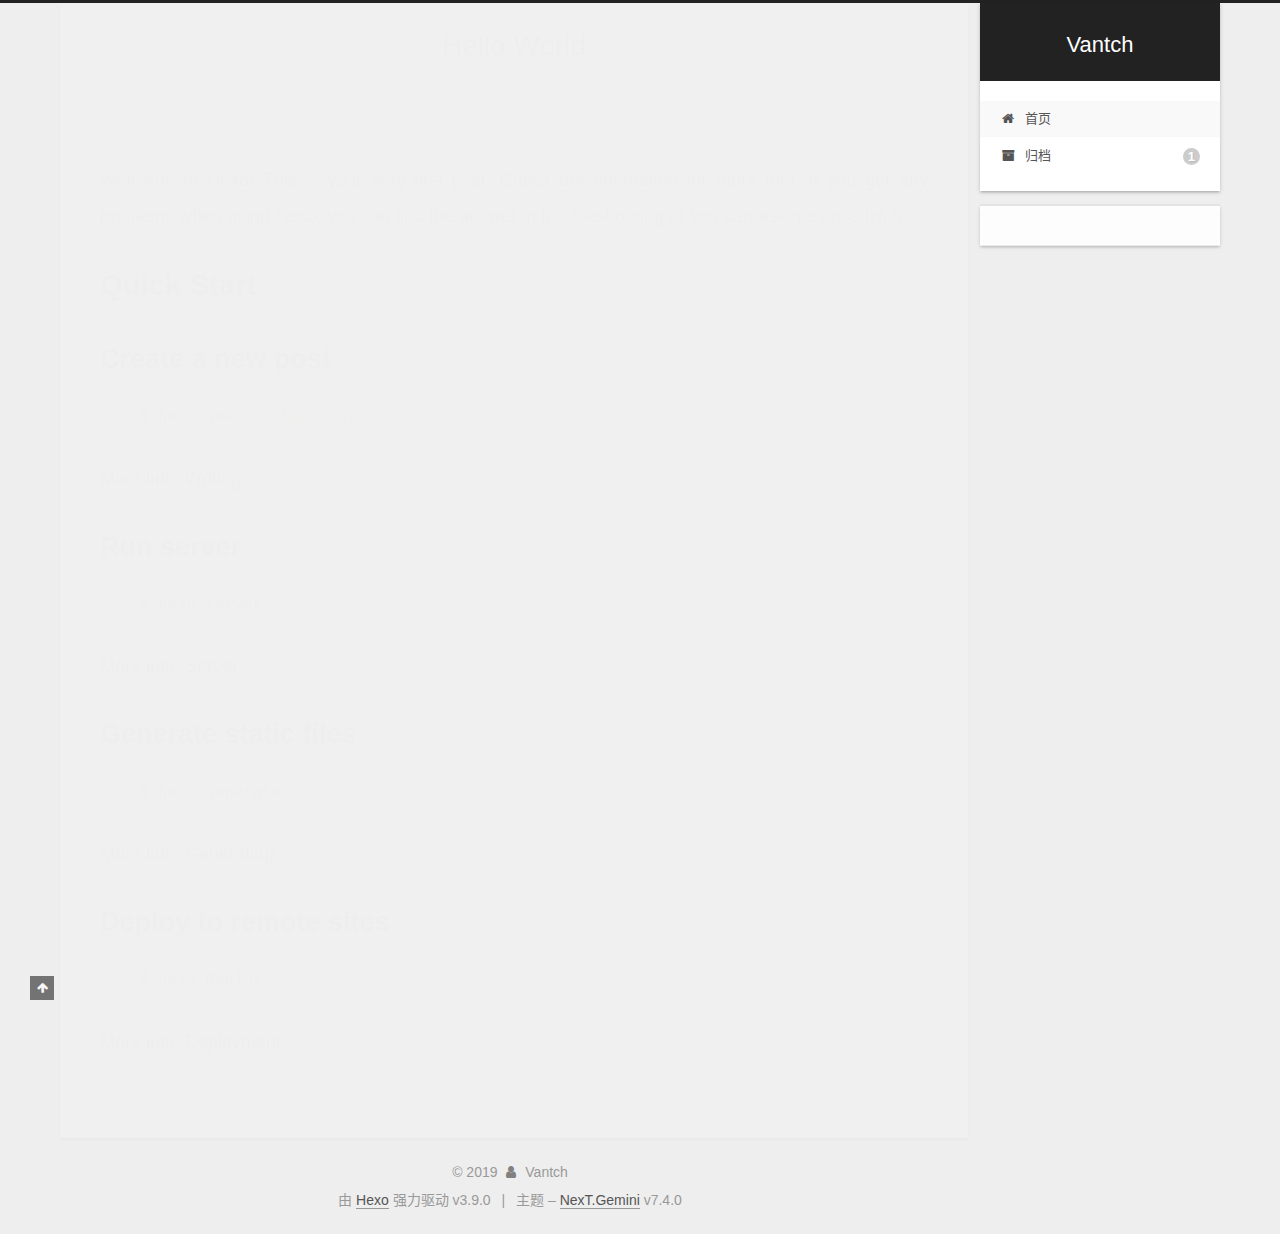
==== commit 1222b81c: "生成 next 主题" ====
--- a/index.html
+++ b/index.html
@@ -245,6 +245,14 @@
           
 
           
+            <span id="/2019/09/20/hello-world/" class="post-meta-item leancloud_visitors" data-flag-title="Hello World" title="阅读次数">
+              <span class="post-meta-item-icon">
+                <i class="fa fa-eye"></i>
+              </span>
+              <span class="post-meta-item-text">阅读次数：</span>
+              <span class="leancloud-visitors-count"></span>
+            </span>
+          
 
         </div>
       </header>
@@ -374,6 +382,100 @@
 
 
 
+  
+  <script>
+  function leancloudSelector(url) {
+    return document.getElementById(url).querySelector('.leancloud-visitors-count');
+  }
+  if (CONFIG.page.isPost) {
+    function addCount(Counter) {
+      var visitors = document.querySelector('.leancloud_visitors');
+      var url = visitors.getAttribute('id').trim();
+      var title = visitors.getAttribute('data-flag-title').trim();
+
+      Counter('get', `/classes/Counter?where=${JSON.stringify({ url })}`)
+        .then(response => response.json())
+        .then(({ results }) => {
+          if (results.length > 0) {
+            var counter = results[0];
+            Counter('put', '/classes/Counter/' + counter.objectId, { time: { '__op': 'Increment', 'amount': 1 } })
+              .then(response => response.json())
+              .then(() => {
+                leancloudSelector(url).innerText = counter.time + 1;
+              })
+            
+              .catch(error => {
+                console.log('Failed to save visitor count', error);
+              })
+          } else {
+              leancloudSelector(url).innerText = 'Counter not initialized! More info at console err msg.';
+              console.error('ATTENTION! LeanCloud counter has security bug, see how to solve it here: https://github.com/theme-next/hexo-leancloud-counter-security. \n However, you can still use LeanCloud without security, by setting `security` option to `false`.');
+            
+          }
+        })
+        .catch(error => {
+          console.log('LeanCloud Counter Error', error);
+        });
+    }
+  } else {
+    function showTime(Counter) {
+      var visitors = document.querySelectorAll('.leancloud_visitors');
+      var entries = [...visitors].map(element => {
+        return element.getAttribute('id').trim();
+      });
+
+      Counter('get', `/classes/Counter?where=${JSON.stringify({ url: { '$in': entries } })}`)
+        .then(response => response.json())
+        .then(({ results }) => {
+          if (results.length === 0) {
+            document.querySelectorAll('.leancloud_visitors .leancloud-visitors-count').forEach(element => {
+              element.innerText = 0;
+            });
+            return;
+          }
+          for (var i = 0; i < results.length; i++) {
+            var item = results[i];
+            var url = item.url;
+            var time = item.time;
+            leancloudSelector(url).innerText = time;
+          }
+          for (var i = 0; i < entries.length; i++) {
+            var url = entries[i];
+            var element = leancloudSelector(url);
+            if (element.innerText == '') {
+              element.innerText = 0;
+            }
+          }
+        })
+        .catch(error => {
+          console.log('LeanCloud Counter Error', error);
+        });
+    }
+  }
+
+  fetch('https://app-router.leancloud.cn/2/route?appId=d1v9YmhHFUYJYKkOLoFsyNaF-gzGzoHsz')
+    .then(response => response.json())
+    .then(({ api_server }) => {
+      var Counter = (method, url, data) => {
+        return fetch(`https://${api_server}/1.1${url}`, {
+          method: method,
+          headers: {
+            'X-LC-Id': 'd1v9YmhHFUYJYKkOLoFsyNaF-gzGzoHsz',
+            'X-LC-Key': '4tOREPwg7gGjTcP5wp4jhdiD',
+            'Content-Type': 'application/json',
+          },
+          body: JSON.stringify(data)
+        });
+      };
+      if (CONFIG.page.isPost) {
+        const localhost = /http:\/\/(localhost|127.0.0.1|0.0.0.0)/;
+        if (localhost.test(document.URL)) return;
+        addCount(Counter);
+      } else if (document.querySelectorAll('.post-title-link').length >= 1) {
+        showTime(Counter);
+      }
+    });
+  </script>
 
 
 
--- a/css/main.css
+++ b/css/main.css
@@ -151,7 +151,7 @@
   color: #fff;
 }
 body {
-  background: #fff;
+  background: #eee;
   color: #555;
   font-family: 'Lato', "PingFang SC", "Microsoft YaHei", sans-serif;
   font-size: 1em;
@@ -356,30 +356,30 @@
 .header-inner {
   margin: 0 auto;
   padding: 100px 0 70px;
-  width: 700px;
+  width: calc(100% - 20px);
 }
 @media (min-width: 1200px) {
   .container .header-inner {
-    width: 800px;
+    width: 1160px;
   }
 }
 @media (min-width: 1600px) {
   .container .header-inner {
-    width: 900px;
+    width: 73%;
   }
 }
 .main-inner {
   margin: 0 auto;
-  width: 700px;
+  width: calc(100% - 20px);
 }
 @media (min-width: 1200px) {
   .container .main-inner {
-    width: 800px;
+    width: 1160px;
   }
 }
 @media (min-width: 1600px) {
   .container .main-inner {
-    width: 900px;
+    width: 73%;
   }
 }
 .footer {
@@ -388,16 +388,16 @@
 .footer-inner {
   box-sizing: border-box;
   margin: 0 auto;
-  width: 700px;
+  width: calc(100% - 20px);
 }
 @media (min-width: 1200px) {
   .container .footer-inner {
-    width: 800px;
+    width: 1160px;
   }
 }
 @media (min-width: 1600px) {
   .container .footer-inner {
-    width: 900px;
+    width: 73%;
   }
 }
 pre,
@@ -826,10 +826,10 @@
   color: #d9534f;
 }
 .btn {
-  background: #222;
-  border: 2px solid #222;
-  border-radius: 0;
-  color: #fff;
+  background: #fff;
+  border: 2px solid #555;
+  border-radius: 2px;
+  color: #555;
   display: inline-block;
   font-size: 0.875em;
   line-height: 2;
@@ -841,9 +841,9 @@
   transition-property: background-color;
 }
 .btn:hover {
-  background: #fff;
+  background: #222;
   border-color: #222;
-  color: #222;
+  color: #fff;
 }
 .btn + .btn {
   margin: 0 0 8px 8px;
@@ -949,9 +949,9 @@
   margin: 0.1em 0.2em;
 }
 .comment-button-group .comment-button.active {
-  background: #fff;
+  background: #222;
   border-color: #222;
-  color: #222;
+  color: #fff;
 }
 .comment-position {
   display: none;
@@ -978,7 +978,7 @@
   cursor: pointer;
   font-size: 12px;
   left: 30px;
-  opacity: 1;
+  opacity: 0.6;
   padding: 0 6px;
   position: fixed;
   text-align: center;
@@ -993,10 +993,10 @@
   display: none;
 }
 .back-to-top:hover {
-  color: #87daff;
+  color: #fc6423;
 }
 .back-to-top.back-to-top-on {
-  bottom: 19px;
+  bottom: 30px;
 }
 @media (max-width: 991px) {
   .back-to-top {
@@ -1050,7 +1050,7 @@
   vertical-align: top;
 }
 .site-subtitle {
-  color: #999;
+  color: #ddd;
   font-size: 0.8125em;
   margin-top: 10px;
 }
@@ -1641,23 +1641,23 @@
   display: inline-block;
 }
 .site-author-image {
-  border: 2px solid #333;
+  border: 1px solid #eee;
   display: block;
   height: auto;
   margin: 0 auto;
-  max-width: 96px;
+  max-width: 120px;
   padding: 2px;
 }
 .site-author-name {
-  color: #f5f5f5;
-  font-weight: normal;
-  margin: 5px 0 0;
+  color: #222;
+  font-weight: 600;
+  margin: 0;
   text-align: center;
 }
 .site-description {
   color: #999;
-  font-size: 1em;
-  margin-top: 5px;
+  font-size: 0.8125em;
+  margin-top: 0;
   text-align: center;
 }
 .links-of-author {
@@ -1674,7 +1674,7 @@
 }
 .links-of-author a::before,
 .links-of-author span.exturl::before {
-  background: #abf57c;
+  background: #0ea725;
   border-radius: 50%;
   content: ' ';
   display: inline-block;
@@ -1771,14 +1771,14 @@
   margin-left: 10px;
 }
 .sidebar-nav li:hover {
-  color: #f5f5f5;
+  color: #fc6423;
 }
 .sidebar-nav .sidebar-nav-active {
-  border-bottom-color: #87daff;
-  color: #87daff;
+  border-bottom-color: #fc6423;
+  color: #fc6423;
 }
 .sidebar-nav .sidebar-nav-active:hover {
-  color: #87daff;
+  color: #fc6423;
 }
 .sidebar-panel {
   display: none;
@@ -1819,7 +1819,7 @@
   margin-top: 0;
 }
 .sidebar-toggle:hover .sidebar-toggle-line {
-  background: #87daff;
+  background: #fc6423;
 }
 .post-toc-wrap {
   overflow-x: hidden;
@@ -1841,13 +1841,13 @@
   transition-delay: 0s;
   transition-duration: 0.2s;
   transition-timing-function: ease-in-out;
-  border-bottom-color: #555;
-  color: #999;
+  border-bottom-color: #ccc;
+  color: #666;
   transition-property: all;
 }
 .post-toc ol a:hover {
-  border-bottom-color: #ccc;
-  color: #ccc;
+  border-bottom-color: #000;
+  color: #000;
 }
 .post-toc .nav-item {
   overflow: hidden;
@@ -1868,14 +1868,14 @@
   display: block;
 }
 .post-toc .nav .active > a {
-  border-bottom-color: #87daff;
-  color: #87daff;
+  border-bottom-color: #fc6423;
+  color: #fc6423;
 }
 .post-toc .nav .active-current > a {
-  color: #87daff;
+  color: #fc6423;
 }
 .post-toc .nav .active-current > a:hover {
-  color: #87daff;
+  color: #fc6423;
 }
 .site-state {
   display: flex;
@@ -1887,7 +1887,7 @@
   white-space: nowrap;
 }
 .site-state-item {
-  border-left: 1px solid #333;
+  border-left: 1px solid #eee;
   padding: 0 15px;
 }
 .site-state-item:first-child {
@@ -1899,13 +1899,13 @@
 .site-state-item-count {
   color: inherit;
   display: block;
-  font-size: 1.25em;
+  font-size: 1em;
   font-weight: 600;
   text-align: center;
 }
 .site-state-item-name {
-  color: inherit;
-  font-size: 0.875em;
+  color: #999;
+  font-size: 0.8125em;
 }
 .footer {
   color: #999;
@@ -2187,130 +2187,499 @@
 .tag-cloud a:hover {
   color: #222 !important;
 }
+.header {
+  margin: 0 auto;
+  position: relative;
+  width: calc(100% - 20px);
+}
+@media (min-width: 1200px) {
+  .header {
+    width: 1160px;
+  }
+}
+@media (min-width: 1600px) {
+  .header {
+    width: 73%;
+  }
+}
+@media (max-width: 991px) {
+  .header {
+    width: auto;
+  }
+}
+.header-inner {
+  background: #fff;
+  border-radius: initial;
+  box-shadow: 0 2px 2px 0 rgba(0,0,0,0.12), 0 3px 1px -2px rgba(0,0,0,0.06), 0 1px 5px 0 rgba(0,0,0,0.12);
+  overflow: hidden;
+  padding: 0;
+  position: absolute;
+  top: 0;
+  width: 240px;
+}
+@media (min-width: 1200px) {
+  .container .header-inner {
+    width: 240px;
+  }
+}
+@media (max-width: 991px) {
+  .header-inner {
+    border-radius: initial;
+    position: relative;
+    width: auto;
+  }
+}
+.main::before,
+.main::after {
+  content: ' ';
+  display: table;
+}
+.main::after {
+  clear: both;
+}
+@media (max-width: 991px) {
+  .container .main-inner {
+    width: auto;
+  }
+}
+.content-wrap {
+  background: #fff;
+  border-radius: initial;
+  box-shadow: 0 2px 2px 0 rgba(0,0,0,0.12), 0 3px 1px -2px rgba(0,0,0,0.06), 0 1px 5px 0 rgba(0,0,0,0.12);
+  box-sizing: border-box;
+  float: right;
+  min-height: 700px;
+  padding: 40px;
+  width: calc(100% - 252px);
+}
+@media (min-width: 768px) and (max-width: 991px) {
+  .content-wrap {
+    border-radius: initial;
+    padding: 20px;
+    width: 100%;
+  }
+}
 @media (max-width: 767px) {
-  .header-inner,
-  .container .main-inner,
+  .content-wrap {
+    border-radius: initial;
+    min-height: auto;
+    padding: 20px;
+    width: 100%;
+  }
+}
+.sidebar {
+  background: #eee;
+  box-shadow: none;
+  float: left;
+  position: static;
+  width: 240px;
+}
+@media (max-width: 991px) {
+  .sidebar {
+    display: none;
+  }
+}
+.sidebar-toggle {
+  display: none;
+}
+.footer-inner {
+  padding-left: 260px;
+}
+@media (max-width: 991px) {
   .footer-inner {
+    padding: 0;
     width: auto;
   }
 }
-@media (max-width: 767px) {
-  .header-inner {
-    padding: 50px 0 35px;
-  }
-}
-embed {
-  display: block;
-  margin: 0 auto 25px auto;
-}
-.custom-logo .site-meta-headline {
-  text-align: center;
-}
-.custom-logo .brand {
+.header-inner {
+  right: 0;
+}
+.content-wrap {
+  float: left;
+}
+.sidebar {
+  float: right;
+}
+.book-mark-link {
+  left: 30px;
+}
+.footer-inner {
+  padding-left: 0;
+  padding-right: 260px;
+}
+.site-brand-container {
+  position: relative;
+}
+.site-meta {
+  background: #222;
+  color: #fff;
+  padding: 20px 0;
+}
+@media (max-width: 991px) {
+  .site-meta {
+    box-shadow: 0 0 16px rgba(0,0,0,0.5);
+  }
+}
+.brand {
   background: none;
-}
-.custom-logo .site-title {
-  color: #222;
-  margin: 10px auto 0;
-}
-.custom-logo .site-title a {
-  border: 0;
+  padding: 0;
+}
+.brand:hover {
+  color: #fff;
+}
+.site-subtitle {
+  font-weight: initial;
+  margin: 10px 10px 0;
 }
 .custom-logo-image {
-  background: #fff;
-  margin: 0 auto;
-  max-width: 150px;
-  padding: 5px;
-}
-@media (max-width: 767px) {
+  margin-top: 20px;
+}
+@media (max-width: 991px) {
+  .custom-logo-image {
+    display: none;
+  }
+}
+.site-nav-toggle {
+  left: 20px;
+  top: 50%;
+  transform: translateY(-50%);
+}
+@media (min-width: 768px) and (max-width: 991px) {
+  .site-nav-toggle {
+    display: block;
+  }
+}
+.site-nav {
+  border-top: none;
+}
+@media (min-width: 768px) and (max-width: 991px) {
   .site-nav {
-    background: #fff;
-    border-bottom: 1px solid #ddd;
-    left: 0;
-    margin: 0;
-    padding: 0;
-    width: 100%;
-    z-index: 1030;
-  }
-}
-.site-nav-toggle {
-  top: 50px;
-}
-@media (max-width: 767px) {
-  .menu {
-    text-align: left;
+    display: none;
   }
 }
 .menu-item-active a,
 .menu .menu-item a:hover,
 .menu .menu-item span.exturl:hover {
-  border-bottom-color: #222;
-  color: #222;
-}
-@media (max-width: 767px) {
-  .menu-item-active a,
-  .menu .menu-item a:hover,
-  .menu .menu-item span.exturl:hover {
-    border-bottom: 1px dotted #ddd;
-  }
-}
-@media (max-width: 767px) {
-  .menu .menu-item {
-    display: block;
-    margin: 0 10px;
-    vertical-align: top;
-  }
-}
-.menu .menu-item .badge {
-  background-color: #eee;
-  display: inline-block;
-  font-weight: 700;
-  line-height: 1;
-  margin-left: 5px;
-  padding: 1px 4px;
-  text-align: center;
-  white-space: nowrap;
-}
-@media (max-width: 767px) {
-  .menu .menu-item .badge {
-    float: right;
-    margin: 0.35em 0 0 0;
-  }
-}
-@media (max-width: 767px) {
-  .menu .menu-item br {
-    display: none;
-  }
-}
-@media (max-width: 767px) {
-  .menu .menu-item a,
-  .menu .menu-item span.exturl {
-    padding: 5px 10px;
-  }
+  background: #f9f9f9;
+  border-bottom-color: #fff;
+}
+.menu .menu-item {
+  display: block;
+  margin: 0;
+}
+.menu .menu-item a,
+.menu .menu-item span.exturl {
+  box-sizing: border-box;
+  line-height: inherit;
+  padding: 5px 20px;
+  position: relative;
+  text-align: left;
+  transition-property: background-color;
+  transition-delay: 0s;
+  transition-duration: 0.2s;
+  transition-timing-function: ease-in-out;
 }
 @media (hover: none) {
   .menu .menu-item a:hover,
   .menu .menu-item span.exturl:hover {
-    border-bottom-color: transparent !important;
-  }
+    background: none;
+  }
+}
+.menu .menu-item .badge {
+  background-color: #ccc;
+  border-radius: 10px;
+  color: #fff;
+  display: inline-block;
+  float: right;
+  font-weight: 700;
+  line-height: 1;
+  margin: 0.35em 0 0 0;
+  padding: 2px 5px;
+  text-align: center;
+  text-shadow: 1px 1px 0 rgba(0,0,0,0.1);
+  vertical-align: middle;
+  white-space: nowrap;
+}
+.menu .menu-item br {
+  display: none;
+}
+.btn-bar {
+  background-color: #fff;
+}
+.sub-menu {
+  background: #fff;
+  border-bottom: 1px solid #ddd;
+  margin: 0;
+  padding: 6px 0;
+}
+.sub-menu .menu-item {
+  display: inline-block;
+}
+.sub-menu .menu-item a,
+.sub-menu .menu-item span.exturl {
+  margin: 5px 10px;
+  padding: initial;
+}
+.sub-menu .menu-item a:hover,
+.sub-menu .menu-item span.exturl:hover {
+  background: initial;
+  color: #fc6423;
+}
+.sub-menu .menu-item-active a {
+  background: #fff;
+  border-bottom-color: #fc6423;
+  color: #fc6423;
+}
+.sub-menu .menu-item-active a:hover {
+  background: #fff;
+  border-bottom-color: #fc6423;
+}
+.sidebar {
+  bottom: auto;
+  right: auto;
+}
+.sidebar a,
+.sidebar span.exturl {
+  color: #555;
+}
+.sidebar a:hover,
+.sidebar span.exturl:hover {
+  border-bottom-color: #222;
+  color: #222;
+}
+.sidebar-inner {
+  background: #fff;
+  border-radius: initial;
+  box-shadow: 0 2px 2px 0 rgba(0,0,0,0.12), 0 3px 1px -2px rgba(0,0,0,0.06), 0 1px 5px 0 rgba(0,0,0,0.12), 0 -1px 0.5px 0 rgba(0,0,0,0.09);
+  box-sizing: border-box;
+  color: #555;
+  width: 240px;
+  opacity: 0;
+}
+.sidebar-inner.affix {
+  position: fixed;
+  top: 12px;
+}
+.sidebar-inner.affix-bottom {
+  position: absolute;
+}
+.site-author::before,
+.site-author::after {
+  content: ' ';
+  display: table;
+}
+.site-author::after {
+  clear: both;
+}
+.site-state-item {
+  padding: 0 10px;
+}
+.feed-link,
+.chat {
+  border-bottom: 1px dotted #ccc;
+  border-top: 1px dotted #ccc;
+  text-align: center;
+}
+.feed-link a,
+.chat a {
+  border: 0;
+  color: #fc6423;
+  display: block;
+}
+.feed-link a:hover,
+.chat a:hover {
+  background: none;
+  border: 0;
+  color: #e34603;
+}
+.feed-link a:hover .fa,
+.chat a:hover .fa {
+  color: #e34603;
+}
+.links-of-author {
+  display: flex;
+  flex-wrap: wrap;
+  justify-content: center;
+}
+.links-of-author-item {
+  margin: 5px 0 0;
+  width: 50%;
+}
+.links-of-author-item a,
+.links-of-author-item span.exturl {
+  box-sizing: border-box;
+  display: inline-block;
+  margin-bottom: 0;
+  margin-right: 0;
+  max-width: 216px;
+  overflow: hidden;
+  padding: 0 5px;
+  text-overflow: ellipsis;
+  white-space: nowrap;
+}
+.links-of-author-item a,
+.links-of-author-item span.exturl {
+  border-bottom: none;
+  display: block;
+  text-decoration: none;
+}
+.links-of-author-item a::before,
+.links-of-author-item span.exturl::before {
+  display: none;
+}
+.links-of-author-item a:hover,
+.links-of-author-item span.exturl:hover {
+  background: #eee;
+  border-radius: 4px;
+}
+.links-of-author-item .fa {
+  margin-right: 2px;
+}
+.links-of-blogroll {
+  padding: 3px 0 0;
+  text-align: center;
+}
+.links-of-blogroll-item {
+  padding: 0;
+}
+.content-wrap {
+  background: initial;
+  border-radius: initial;
+  box-shadow: initial;
+  padding: initial;
+}
+.post-block {
+  background: #fff;
+  border-radius: initial;
+  box-shadow: 0 2px 2px 0 rgba(0,0,0,0.12), 0 3px 1px -2px rgba(0,0,0,0.06), 0 1px 5px 0 rgba(0,0,0,0.12);
+  padding: 40px;
+}
+#posts > article + article .post-block {
+  border-radius: initial;
+  box-shadow: 0 2px 2px 0 rgba(0,0,0,0.12), 0 3px 1px -2px rgba(0,0,0,0.06), 0 1px 5px 0 rgba(0,0,0,0.12), 0 -1px 0.5px 0 rgba(0,0,0,0.09);
+  margin-top: 12px;
+}
+.comments {
+  background: #fff;
+  border-radius: initial;
+  box-shadow: 0 2px 2px 0 rgba(0,0,0,0.12), 0 3px 1px -2px rgba(0,0,0,0.06), 0 1px 5px 0 rgba(0,0,0,0.12), 0 -1px 0.5px 0 rgba(0,0,0,0.09);
+  margin: auto;
+  margin-top: 12px;
+  padding: 40px;
+}
+.tabs-comment {
+  margin-top: 1em;
+}
+.posts-expand {
+  padding-top: initial;
+}
+.posts-expand .post-title-link {
+  line-height: inherit;
+}
+.post-nav-divider {
+  width: 4%;
+}
+.post-nav-item {
+  width: 48%;
+}
+.post-eof {
+  display: none;
+}
+.pagination {
+  background: #fff;
+  border-radius: initial;
+  border-top: initial;
+  box-shadow: 0 2px 2px 0 rgba(0,0,0,0.12), 0 3px 1px -2px rgba(0,0,0,0.06), 0 1px 5px 0 rgba(0,0,0,0.12), 0 -1px 0.5px 0 rgba(0,0,0,0.09);
+  margin: 12px 0 0;
+  padding: 10px 0 10px;
+}
+.pagination .prev,
+.pagination .next,
+.pagination .page-number {
+  margin-bottom: initial;
+  top: initial;
+}
+.main {
+  padding-bottom: initial;
+}
+.footer {
+  bottom: auto;
+}
+.sub-menu {
+  border-bottom: initial;
+  box-shadow: 0 2px 2px 0 rgba(0,0,0,0.12), 0 3px 1px -2px rgba(0,0,0,0.06), 0 1px 5px 0 rgba(0,0,0,0.12);
+}
+.sub-menu + #content > #posts .post-block {
+  box-shadow: 0 2px 2px 0 rgba(0,0,0,0.12), 0 3px 1px -2px rgba(0,0,0,0.06), 0 1px 5px 0 rgba(0,0,0,0.12), 0 -1px 0.5px 0 rgba(0,0,0,0.09);
+  margin-top: 12px;
 }
 @media (min-width: 768px) and (max-width: 991px) {
-  .menu .menu-item .fa {
-    width: 100%;
-  }
-}
-@media (min-width: 992px) {
-  .menu .menu-item .fa {
-    width: 100%;
-  }
-}
-.sidebar {
-  left: -320px;
-}
-.sidebar.sidebar-active {
-  left: 0;
-}
-.sidebar {
-  transition: all 0.4s;
-  width: 320px;
-}
+  .sub-menu + #content > #posts .post-block {
+    margin-top: 10px;
+  }
+}
+@media (max-width: 767px) {
+  .sub-menu + #content > #posts .post-block {
+    margin-top: 8px;
+  }
+}
+.post-body h1,
+.post-body h2 {
+  border-bottom: 1px solid #eee;
+}
+.post-body h3 {
+  border-bottom: 1px dotted #eee;
+}
+@media (min-width: 768px) and (max-width: 991px) {
+  .content-wrap {
+    padding: 10px;
+  }
+  .posts-expand {
+    margin: initial;
+  }
+  .posts-expand .post-button {
+    margin-top: 20px;
+  }
+  .post-block {
+    border-radius: initial;
+    box-shadow: 0 2px 2px 0 rgba(0,0,0,0.12), 0 3px 1px -2px rgba(0,0,0,0.06), 0 1px 5px 0 rgba(0,0,0,0.12), 0 -1px 0.5px 0 rgba(0,0,0,0.09);
+    padding: 20px;
+  }
+  #posts > article + article .post-block {
+    margin-top: 10px;
+  }
+  .comments {
+    margin-top: 10px;
+    padding: 10px 20px;
+  }
+  .pagination {
+    margin: 10px 0 0;
+  }
+}
+@media (max-width: 767px) {
+  .content-wrap {
+    padding: 8px;
+  }
+  .posts-expand {
+    margin: initial;
+  }
+  .posts-expand .post-button {
+    margin: 12px 0;
+  }
+  .post-block {
+    border-radius: initial;
+    box-shadow: 0 2px 2px 0 rgba(0,0,0,0.12), 0 3px 1px -2px rgba(0,0,0,0.06), 0 1px 5px 0 rgba(0,0,0,0.12), 0 -1px 0.5px 0 rgba(0,0,0,0.09);
+    min-height: auto;
+    padding: 12px;
+  }
+  #posts > article + article .post-block {
+    margin-top: 8px;
+  }
+  .comments {
+    margin-top: 8px;
+    padding: 10px 12px;
+  }
+  .pagination {
+    margin: 8px 0 0;
+  }
+}
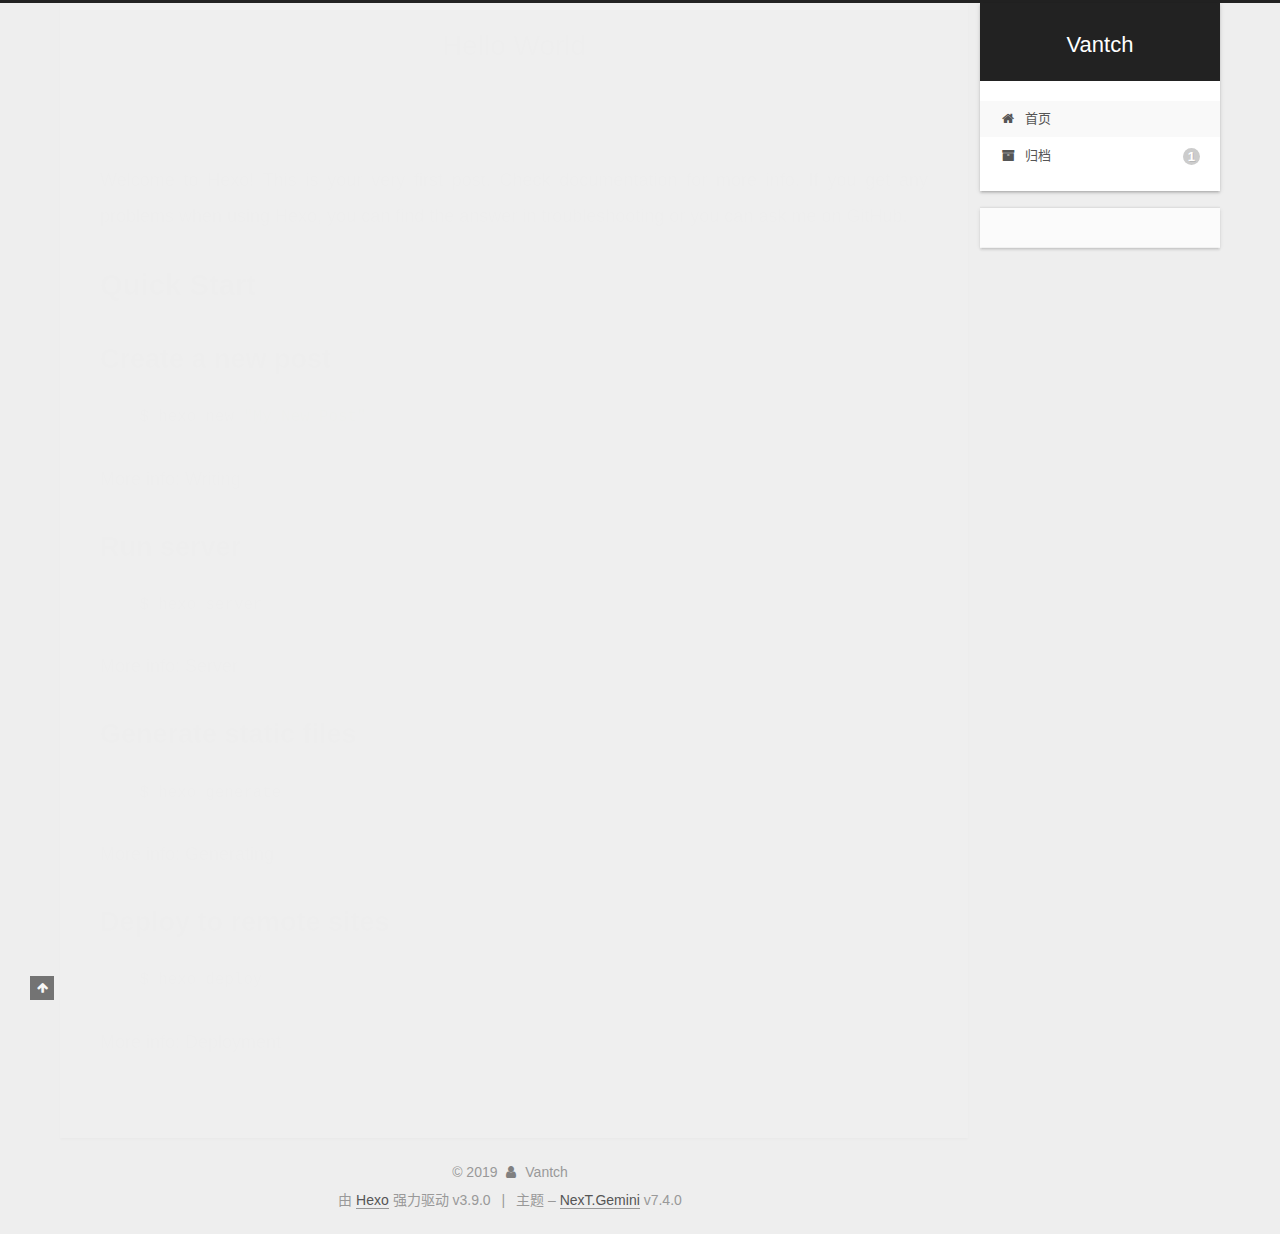
==== commit 8131334e: "生成 next 主题" ====
--- a/index.html
+++ b/index.html
@@ -408,8 +408,14 @@
                 console.log('Failed to save visitor count', error);
               })
           } else {
-              leancloudSelector(url).innerText = 'Counter not initialized! More info at console err msg.';
-              console.error('ATTENTION! LeanCloud counter has security bug, see how to solve it here: https://github.com/theme-next/hexo-leancloud-counter-security. \n However, you can still use LeanCloud without security, by setting `security` option to `false`.');
+              Counter('post', '/classes/Counter', { title: title, url: url, time: 1 })
+                .then(response => response.json())
+                .then(() => {
+                  leancloudSelector(url).innerText = 1;
+                })
+                .catch(error => {
+                  console.log('Failed to create', error);
+                });
             
           }
         })
--- a/css/main.css
+++ b/css/main.css
@@ -1674,7 +1674,7 @@
 }
 .links-of-author a::before,
 .links-of-author span.exturl::before {
-  background: #0ea725;
+  background: #fff48c;
   border-radius: 50%;
   content: ' ';
   display: inline-block;
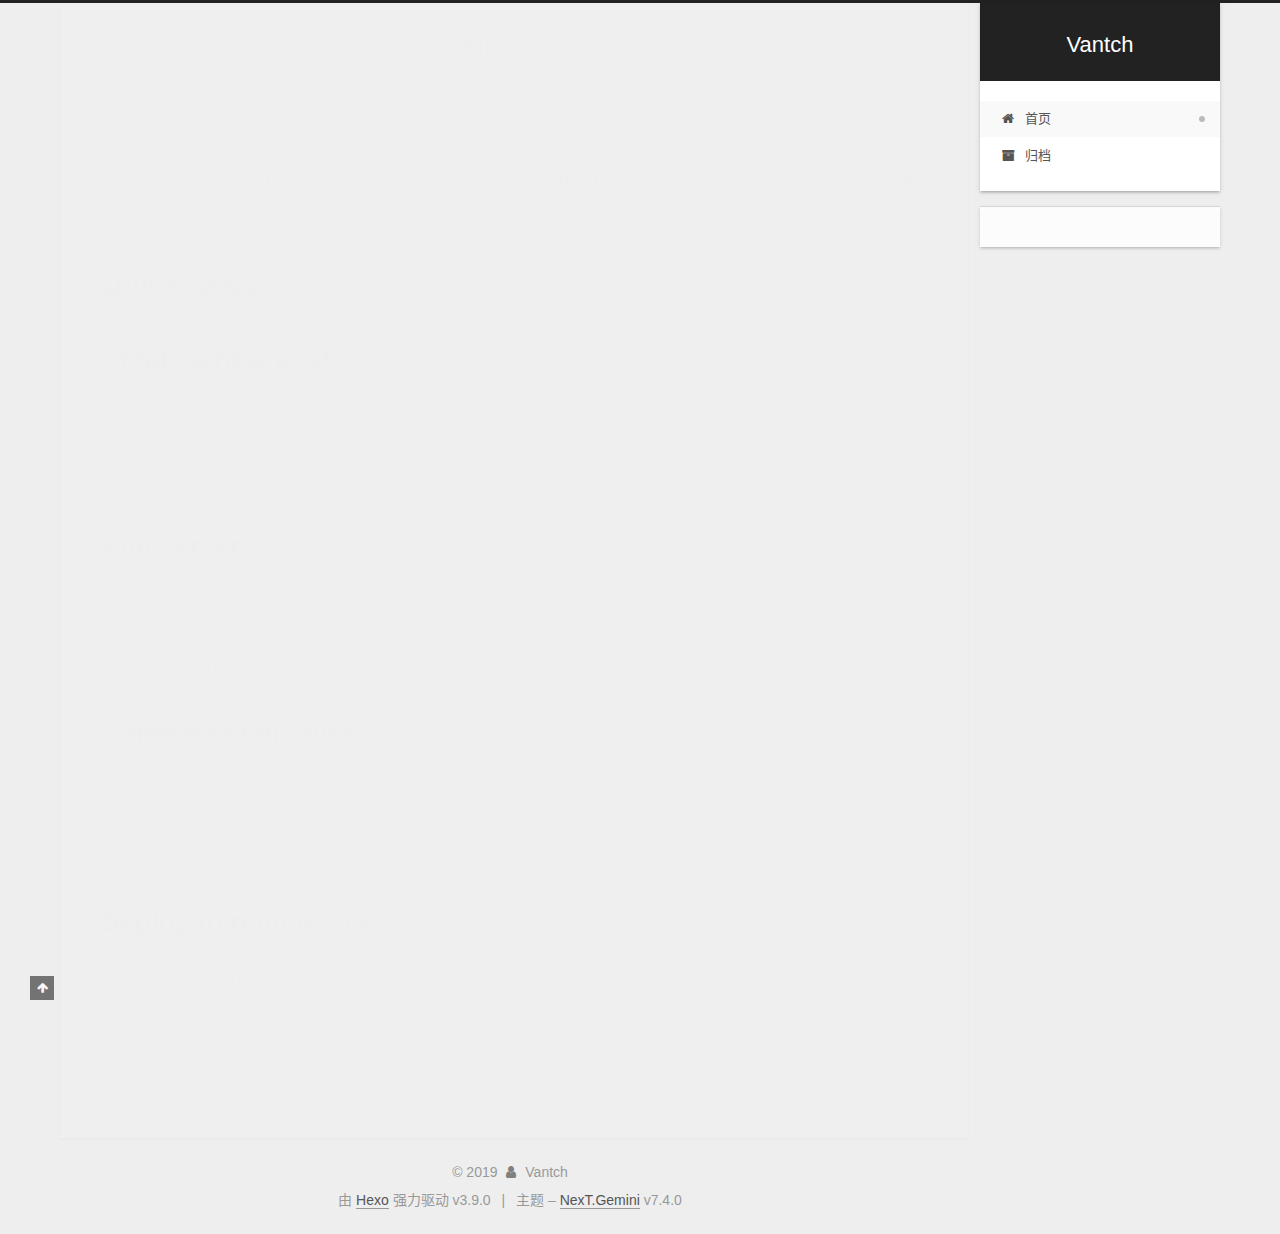
==== commit 12196fd5: "生成 next 主题" ====
--- a/index.html
+++ b/index.html
@@ -81,6 +81,15 @@
   
 
 
+  <script>
+    var _hmt = _hmt || [];
+    (function() {
+      var hm = document.createElement("script");
+      hm.src = "https://hm.baidu.com/hm.js?6e45becc3ac4161657fa53b597058a75";
+      var s = document.getElementsByTagName("script")[0];
+      s.parentNode.insertBefore(hm, s);
+    })();
+  </script>
 
 
 
@@ -150,15 +159,6 @@
         <li class="menu-item menu-item-home">
       
     
-      
-      
-        
-      
-        
-      
-        
-      
-    
 
     <a href="/" rel="section"><i class="menu-item-icon fa fa-fw fa-home"></i> <br>首页</a>
 
@@ -170,19 +170,8 @@
         <li class="menu-item menu-item-archives">
       
     
-      
-      
-        
-          
-        
-      
-        
-      
-        
-      
-    
-
-    <a href="/archives/" rel="section"><i class="menu-item-icon fa fa-fw fa-archive"></i> <br>归档<span class="badge">1</span></a>
+
+    <a href="/archives/" rel="section"><i class="menu-item-icon fa fa-fw fa-archive"></i> <br>归档</a>
 
   </li>
   </ul>
--- a/css/main.css
+++ b/css/main.css
@@ -1674,7 +1674,7 @@
 }
 .links-of-author a::before,
 .links-of-author span.exturl::before {
-  background: #fff48c;
+  background: #dd38c4;
   border-radius: 50%;
   content: ' ';
   display: inline-block;
@@ -2363,6 +2363,19 @@
   background: #f9f9f9;
   border-bottom-color: #fff;
 }
+.menu-item-active a::after,
+.menu .menu-item a:hover::after,
+.menu .menu-item span.exturl:hover::after {
+  background-color: #bbb;
+  border-radius: 50%;
+  content: ' ';
+  height: 6px;
+  margin-top: -3px;
+  position: absolute;
+  right: 15px;
+  top: 50%;
+  width: 6px;
+}
 .menu .menu-item {
   display: block;
   margin: 0;
@@ -2434,6 +2447,9 @@
   background: #fff;
   border-bottom-color: #fc6423;
 }
+.sub-menu .menu-item-active a::after {
+  content: initial;
+}
 .sidebar {
   bottom: auto;
   right: auto;
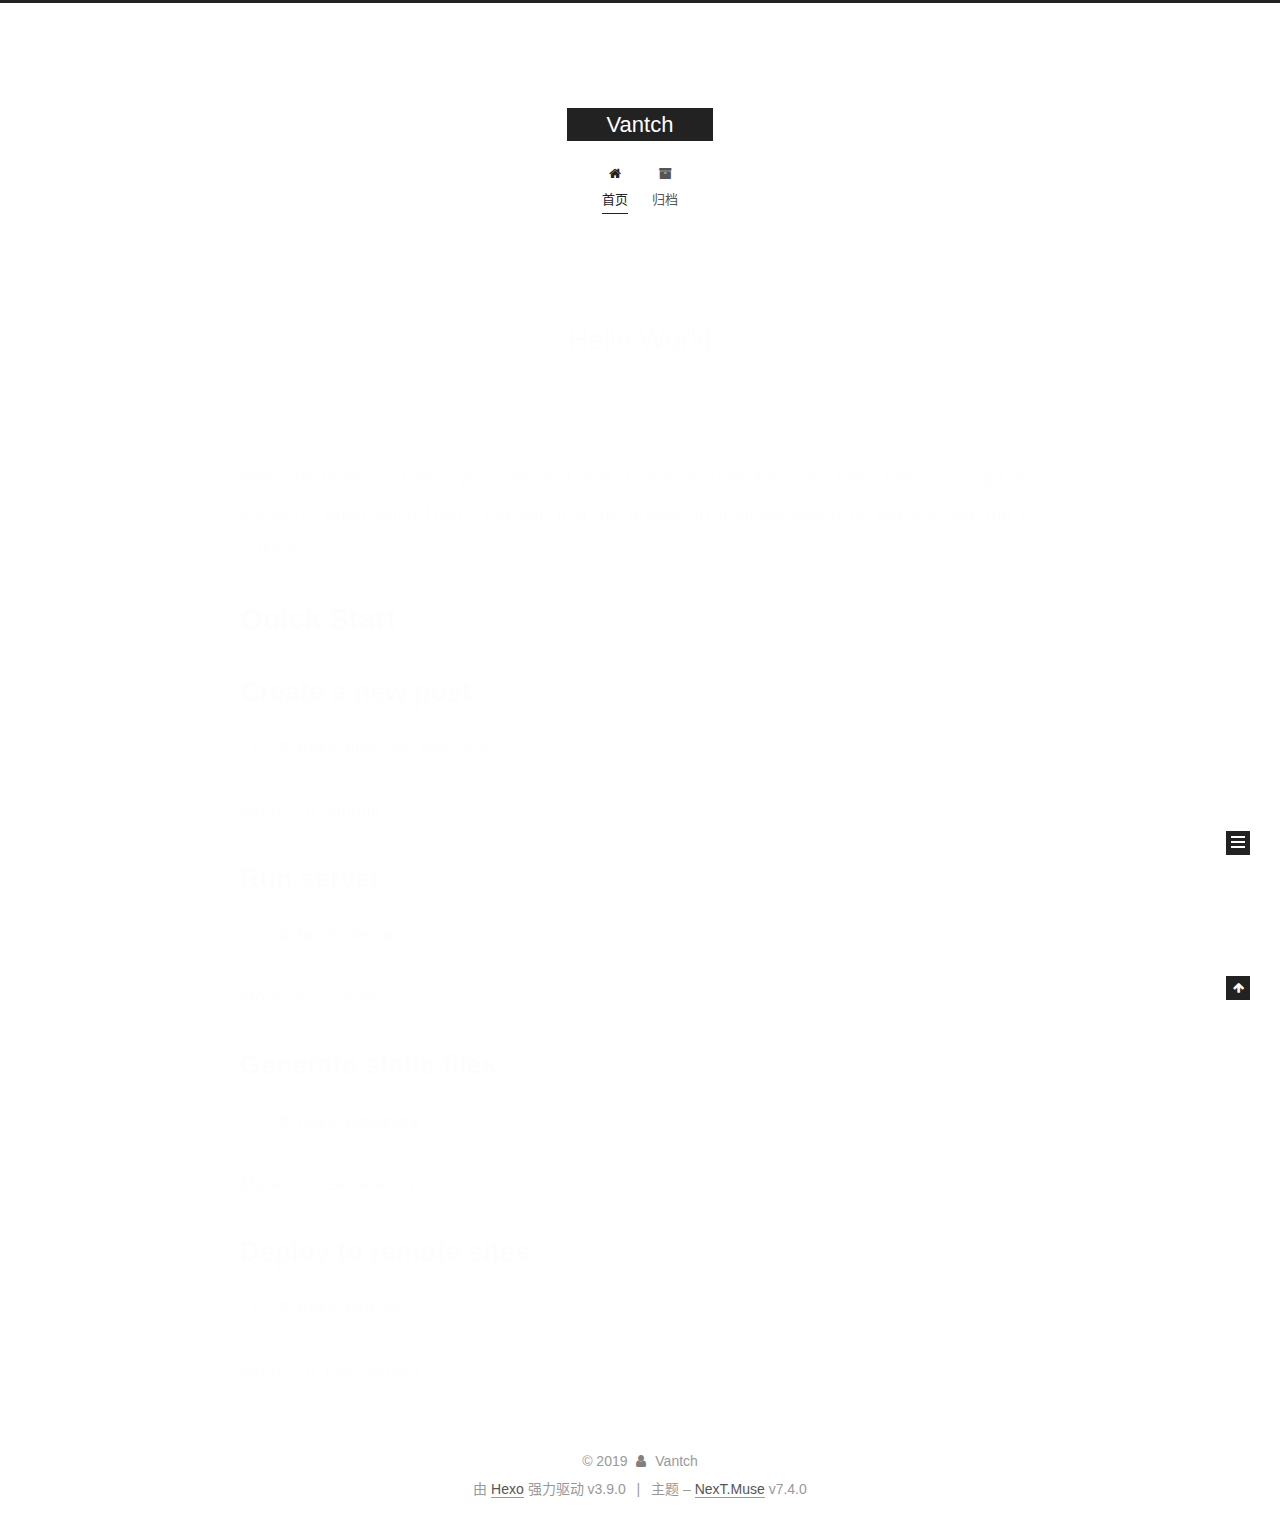
==== commit 19eac549: "生成 next 主题" ====
--- a/index.html
+++ b/index.html
@@ -25,7 +25,7 @@
   var NexT = window.NexT || {};
   var CONFIG = {
     root: '/',
-    scheme: 'Gemini',
+    scheme: 'Muse',
     version: '7.4.0',
     exturl: false,
     sidebar: {"position":"right","display":"post","offset":12,"onmobile":false},
@@ -176,6 +176,8 @@
   </li>
   </ul>
 
+    
+
 </nav>
 </div>
     </header>
@@ -190,8 +192,6 @@
     <main id="main" class="main">
       <div class="main-inner">
         <div class="content-wrap">
-            
-
           <div id="content" class="content">
             
   <div id="posts" class="posts-expand">
@@ -362,7 +362,7 @@
 </div>
   <div class="powered-by">由 <a href="https://hexo.io" class="theme-link" rel="noopener" target="_blank">Hexo</a> 强力驱动 v3.9.0</div>
   <span class="post-meta-divider">|</span>
-  <div class="theme-info">主题 – <a href="https://theme-next.org" class="theme-link" rel="noopener" target="_blank">NexT.Gemini</a> v7.4.0</div>
+  <div class="theme-info">主题 – <a href="https://theme-next.org" class="theme-link" rel="noopener" target="_blank">NexT.Muse</a> v7.4.0</div>
 
         
 
@@ -489,8 +489,7 @@
   <script src="/lib/velocity/velocity.min.js?v=1.2.1"></script>
   <script src="/lib/velocity/velocity.ui.min.js?v=1.2.1"></script>
 <script src="/js/utils.js?v=7.4.0"></script><script src="/js/motion.js?v=7.4.0"></script>
-<script src="/js/schemes/pisces.js?v=7.4.0"></script>
-
+<script src="/js/schemes/muse.js?v=7.4.0"></script>
 <script src="/js/next-boot.js?v=7.4.0"></script>
 
 
--- a/css/main.css
+++ b/css/main.css
@@ -151,7 +151,7 @@
   color: #fff;
 }
 body {
-  background: #eee;
+  background: #fff;
   color: #555;
   font-family: 'Lato', "PingFang SC", "Microsoft YaHei", sans-serif;
   font-size: 1em;
@@ -356,30 +356,30 @@
 .header-inner {
   margin: 0 auto;
   padding: 100px 0 70px;
-  width: calc(100% - 20px);
+  width: 700px;
 }
 @media (min-width: 1200px) {
   .container .header-inner {
-    width: 1160px;
+    width: 800px;
   }
 }
 @media (min-width: 1600px) {
   .container .header-inner {
-    width: 73%;
+    width: 900px;
   }
 }
 .main-inner {
   margin: 0 auto;
-  width: calc(100% - 20px);
+  width: 700px;
 }
 @media (min-width: 1200px) {
   .container .main-inner {
-    width: 1160px;
+    width: 800px;
   }
 }
 @media (min-width: 1600px) {
   .container .main-inner {
-    width: 73%;
+    width: 900px;
   }
 }
 .footer {
@@ -388,16 +388,16 @@
 .footer-inner {
   box-sizing: border-box;
   margin: 0 auto;
-  width: calc(100% - 20px);
+  width: 700px;
 }
 @media (min-width: 1200px) {
   .container .footer-inner {
-    width: 1160px;
+    width: 800px;
   }
 }
 @media (min-width: 1600px) {
   .container .footer-inner {
-    width: 73%;
+    width: 900px;
   }
 }
 pre,
@@ -826,10 +826,10 @@
   color: #d9534f;
 }
 .btn {
-  background: #fff;
-  border: 2px solid #555;
-  border-radius: 2px;
-  color: #555;
+  background: #222;
+  border: 2px solid #222;
+  border-radius: 0;
+  color: #fff;
   display: inline-block;
   font-size: 0.875em;
   line-height: 2;
@@ -841,9 +841,9 @@
   transition-property: background-color;
 }
 .btn:hover {
-  background: #222;
+  background: #fff;
   border-color: #222;
-  color: #fff;
+  color: #222;
 }
 .btn + .btn {
   margin: 0 0 8px 8px;
@@ -949,9 +949,9 @@
   margin: 0.1em 0.2em;
 }
 .comment-button-group .comment-button.active {
-  background: #222;
+  background: #fff;
   border-color: #222;
-  color: #fff;
+  color: #222;
 }
 .comment-position {
   display: none;
@@ -978,7 +978,7 @@
   cursor: pointer;
   font-size: 12px;
   left: 30px;
-  opacity: 0.6;
+  opacity: 1;
   padding: 0 6px;
   position: fixed;
   text-align: center;
@@ -993,10 +993,10 @@
   display: none;
 }
 .back-to-top:hover {
-  color: #fc6423;
+  color: #87daff;
 }
 .back-to-top.back-to-top-on {
-  bottom: 30px;
+  bottom: 19px;
 }
 @media (max-width: 991px) {
   .back-to-top {
@@ -1050,7 +1050,7 @@
   vertical-align: top;
 }
 .site-subtitle {
-  color: #ddd;
+  color: #999;
   font-size: 0.8125em;
   margin-top: 10px;
 }
@@ -1641,23 +1641,23 @@
   display: inline-block;
 }
 .site-author-image {
-  border: 1px solid #eee;
+  border: 2px solid #333;
   display: block;
   height: auto;
   margin: 0 auto;
-  max-width: 120px;
+  max-width: 96px;
   padding: 2px;
 }
 .site-author-name {
-  color: #222;
-  font-weight: 600;
-  margin: 0;
+  color: #f5f5f5;
+  font-weight: normal;
+  margin: 5px 0 0;
   text-align: center;
 }
 .site-description {
   color: #999;
-  font-size: 0.8125em;
-  margin-top: 0;
+  font-size: 1em;
+  margin-top: 5px;
   text-align: center;
 }
 .links-of-author {
@@ -1674,7 +1674,7 @@
 }
 .links-of-author a::before,
 .links-of-author span.exturl::before {
-  background: #dd38c4;
+  background: #ff7a2b;
   border-radius: 50%;
   content: ' ';
   display: inline-block;
@@ -1771,14 +1771,14 @@
   margin-left: 10px;
 }
 .sidebar-nav li:hover {
-  color: #fc6423;
+  color: #f5f5f5;
 }
 .sidebar-nav .sidebar-nav-active {
-  border-bottom-color: #fc6423;
-  color: #fc6423;
+  border-bottom-color: #87daff;
+  color: #87daff;
 }
 .sidebar-nav .sidebar-nav-active:hover {
-  color: #fc6423;
+  color: #87daff;
 }
 .sidebar-panel {
   display: none;
@@ -1819,7 +1819,7 @@
   margin-top: 0;
 }
 .sidebar-toggle:hover .sidebar-toggle-line {
-  background: #fc6423;
+  background: #87daff;
 }
 .post-toc-wrap {
   overflow-x: hidden;
@@ -1841,13 +1841,13 @@
   transition-delay: 0s;
   transition-duration: 0.2s;
   transition-timing-function: ease-in-out;
+  border-bottom-color: #555;
+  color: #999;
+  transition-property: all;
+}
+.post-toc ol a:hover {
   border-bottom-color: #ccc;
-  color: #666;
-  transition-property: all;
-}
-.post-toc ol a:hover {
-  border-bottom-color: #000;
-  color: #000;
+  color: #ccc;
 }
 .post-toc .nav-item {
   overflow: hidden;
@@ -1868,14 +1868,14 @@
   display: block;
 }
 .post-toc .nav .active > a {
-  border-bottom-color: #fc6423;
-  color: #fc6423;
+  border-bottom-color: #87daff;
+  color: #87daff;
 }
 .post-toc .nav .active-current > a {
-  color: #fc6423;
+  color: #87daff;
 }
 .post-toc .nav .active-current > a:hover {
-  color: #fc6423;
+  color: #87daff;
 }
 .site-state {
   display: flex;
@@ -1887,7 +1887,7 @@
   white-space: nowrap;
 }
 .site-state-item {
-  border-left: 1px solid #eee;
+  border-left: 1px solid #333;
   padding: 0 15px;
 }
 .site-state-item:first-child {
@@ -1899,13 +1899,13 @@
 .site-state-item-count {
   color: inherit;
   display: block;
-  font-size: 1em;
+  font-size: 1.25em;
   font-weight: 600;
   text-align: center;
 }
 .site-state-item-name {
-  color: #999;
-  font-size: 0.8125em;
+  color: inherit;
+  font-size: 0.875em;
 }
 .footer {
   color: #999;
@@ -2187,515 +2187,144 @@
 .tag-cloud a:hover {
   color: #222 !important;
 }
-.header {
+@media (max-width: 767px) {
+  .header-inner,
+  .container .main-inner,
+  .footer-inner {
+    width: auto;
+  }
+}
+@media (max-width: 767px) {
+  .header-inner {
+    padding: 50px 0 35px;
+  }
+}
+embed {
+  display: block;
+  margin: 0 auto 25px auto;
+}
+.custom-logo .site-meta-headline {
+  text-align: center;
+}
+.custom-logo .brand {
+  background: none;
+}
+.custom-logo .site-title {
+  color: #222;
+  margin: 10px auto 0;
+}
+.custom-logo .site-title a {
+  border: 0;
+}
+.custom-logo-image {
+  background: #fff;
   margin: 0 auto;
-  position: relative;
-  width: calc(100% - 20px);
-}
-@media (min-width: 1200px) {
-  .header {
-    width: 1160px;
-  }
-}
-@media (min-width: 1600px) {
-  .header {
-    width: 73%;
-  }
-}
-@media (max-width: 991px) {
-  .header {
-    width: auto;
-  }
-}
-.header-inner {
-  background: #fff;
-  border-radius: initial;
-  box-shadow: 0 2px 2px 0 rgba(0,0,0,0.12), 0 3px 1px -2px rgba(0,0,0,0.06), 0 1px 5px 0 rgba(0,0,0,0.12);
-  overflow: hidden;
-  padding: 0;
-  position: absolute;
-  top: 0;
-  width: 240px;
-}
-@media (min-width: 1200px) {
-  .container .header-inner {
-    width: 240px;
-  }
-}
-@media (max-width: 991px) {
-  .header-inner {
-    border-radius: initial;
-    position: relative;
-    width: auto;
-  }
-}
-.main::before,
-.main::after {
-  content: ' ';
-  display: table;
-}
-.main::after {
-  clear: both;
-}
-@media (max-width: 991px) {
-  .container .main-inner {
-    width: auto;
-  }
-}
-.content-wrap {
-  background: #fff;
-  border-radius: initial;
-  box-shadow: 0 2px 2px 0 rgba(0,0,0,0.12), 0 3px 1px -2px rgba(0,0,0,0.06), 0 1px 5px 0 rgba(0,0,0,0.12);
-  box-sizing: border-box;
-  float: right;
-  min-height: 700px;
-  padding: 40px;
-  width: calc(100% - 252px);
-}
-@media (min-width: 768px) and (max-width: 991px) {
-  .content-wrap {
-    border-radius: initial;
-    padding: 20px;
+  max-width: 150px;
+  padding: 5px;
+}
+@media (max-width: 767px) {
+  .site-nav {
+    background: #fff;
+    border-bottom: 1px solid #ddd;
+    left: 0;
+    margin: 0;
+    padding: 0;
     width: 100%;
-  }
+    z-index: 1030;
+  }
+}
+.site-nav-toggle {
+  top: 50px;
 }
 @media (max-width: 767px) {
-  .content-wrap {
-    border-radius: initial;
-    min-height: auto;
-    padding: 20px;
-    width: 100%;
-  }
-}
-.sidebar {
-  background: #eee;
-  box-shadow: none;
-  float: left;
-  position: static;
-  width: 240px;
-}
-@media (max-width: 991px) {
-  .sidebar {
-    display: none;
-  }
-}
-.sidebar-toggle {
-  display: none;
-}
-.footer-inner {
-  padding-left: 260px;
-}
-@media (max-width: 991px) {
-  .footer-inner {
-    padding: 0;
-    width: auto;
-  }
-}
-.header-inner {
-  right: 0;
-}
-.content-wrap {
-  float: left;
-}
-.sidebar {
-  float: right;
-}
-.book-mark-link {
-  left: 30px;
-}
-.footer-inner {
-  padding-left: 0;
-  padding-right: 260px;
-}
-.site-brand-container {
-  position: relative;
-}
-.site-meta {
-  background: #222;
-  color: #fff;
-  padding: 20px 0;
-}
-@media (max-width: 991px) {
-  .site-meta {
-    box-shadow: 0 0 16px rgba(0,0,0,0.5);
-  }
-}
-.brand {
-  background: none;
-  padding: 0;
-}
-.brand:hover {
-  color: #fff;
-}
-.site-subtitle {
-  font-weight: initial;
-  margin: 10px 10px 0;
-}
-.custom-logo-image {
-  margin-top: 20px;
-}
-@media (max-width: 991px) {
-  .custom-logo-image {
-    display: none;
-  }
-}
-.site-nav-toggle {
-  left: 20px;
-  top: 50%;
-  transform: translateY(-50%);
-}
-@media (min-width: 768px) and (max-width: 991px) {
-  .site-nav-toggle {
-    display: block;
-  }
-}
-.site-nav {
-  border-top: none;
-}
-@media (min-width: 768px) and (max-width: 991px) {
-  .site-nav {
-    display: none;
+  .menu {
+    text-align: left;
   }
 }
 .menu-item-active a,
 .menu .menu-item a:hover,
 .menu .menu-item span.exturl:hover {
-  background: #f9f9f9;
-  border-bottom-color: #fff;
-}
-.menu-item-active a::after,
-.menu .menu-item a:hover::after,
-.menu .menu-item span.exturl:hover::after {
-  background-color: #bbb;
-  border-radius: 50%;
-  content: ' ';
-  height: 6px;
-  margin-top: -3px;
-  position: absolute;
-  right: 15px;
-  top: 50%;
-  width: 6px;
-}
-.menu .menu-item {
-  display: block;
-  margin: 0;
-}
-.menu .menu-item a,
-.menu .menu-item span.exturl {
-  box-sizing: border-box;
-  line-height: inherit;
-  padding: 5px 20px;
-  position: relative;
-  text-align: left;
-  transition-property: background-color;
-  transition-delay: 0s;
-  transition-duration: 0.2s;
-  transition-timing-function: ease-in-out;
+  border-bottom-color: #222;
+  color: #222;
+}
+@media (max-width: 767px) {
+  .menu-item-active a,
+  .menu .menu-item a:hover,
+  .menu .menu-item span.exturl:hover {
+    border-bottom: 1px dotted #ddd;
+  }
+}
+@media (max-width: 767px) {
+  .menu .menu-item {
+    display: block;
+    margin: 0 10px;
+    vertical-align: top;
+  }
+}
+.menu .menu-item .badge {
+  background-color: #eee;
+  display: inline-block;
+  font-weight: 700;
+  line-height: 1;
+  margin-left: 5px;
+  padding: 1px 4px;
+  text-align: center;
+  white-space: nowrap;
+}
+@media (max-width: 767px) {
+  .menu .menu-item .badge {
+    float: right;
+    margin: 0.35em 0 0 0;
+  }
+}
+@media (max-width: 767px) {
+  .menu .menu-item br {
+    display: none;
+  }
+}
+@media (max-width: 767px) {
+  .menu .menu-item a,
+  .menu .menu-item span.exturl {
+    padding: 5px 10px;
+  }
 }
 @media (hover: none) {
   .menu .menu-item a:hover,
   .menu .menu-item span.exturl:hover {
-    background: none;
-  }
-}
-.menu .menu-item .badge {
-  background-color: #ccc;
-  border-radius: 10px;
-  color: #fff;
-  display: inline-block;
-  float: right;
-  font-weight: 700;
-  line-height: 1;
-  margin: 0.35em 0 0 0;
-  padding: 2px 5px;
-  text-align: center;
-  text-shadow: 1px 1px 0 rgba(0,0,0,0.1);
-  vertical-align: middle;
-  white-space: nowrap;
-}
-.menu .menu-item br {
-  display: none;
-}
-.btn-bar {
-  background-color: #fff;
-}
-.sub-menu {
-  background: #fff;
-  border-bottom: 1px solid #ddd;
-  margin: 0;
-  padding: 6px 0;
-}
-.sub-menu .menu-item {
-  display: inline-block;
-}
-.sub-menu .menu-item a,
-.sub-menu .menu-item span.exturl {
-  margin: 5px 10px;
-  padding: initial;
-}
-.sub-menu .menu-item a:hover,
-.sub-menu .menu-item span.exturl:hover {
-  background: initial;
-  color: #fc6423;
-}
-.sub-menu .menu-item-active a {
-  background: #fff;
-  border-bottom-color: #fc6423;
-  color: #fc6423;
-}
-.sub-menu .menu-item-active a:hover {
-  background: #fff;
-  border-bottom-color: #fc6423;
-}
-.sub-menu .menu-item-active a::after {
-  content: initial;
+    border-bottom-color: transparent !important;
+  }
+}
+@media (min-width: 768px) and (max-width: 991px) {
+  .menu .menu-item .fa {
+    width: 100%;
+  }
+}
+@media (min-width: 992px) {
+  .menu .menu-item .fa {
+    width: 100%;
+  }
 }
 .sidebar {
-  bottom: auto;
-  right: auto;
-}
-.sidebar a,
-.sidebar span.exturl {
-  color: #555;
-}
-.sidebar a:hover,
-.sidebar span.exturl:hover {
-  border-bottom-color: #222;
-  color: #222;
-}
-.sidebar-inner {
-  background: #fff;
-  border-radius: initial;
-  box-shadow: 0 2px 2px 0 rgba(0,0,0,0.12), 0 3px 1px -2px rgba(0,0,0,0.06), 0 1px 5px 0 rgba(0,0,0,0.12), 0 -1px 0.5px 0 rgba(0,0,0,0.09);
-  box-sizing: border-box;
-  color: #555;
-  width: 240px;
-  opacity: 0;
-}
-.sidebar-inner.affix {
-  position: fixed;
-  top: 12px;
-}
-.sidebar-inner.affix-bottom {
-  position: absolute;
-}
-.site-author::before,
-.site-author::after {
-  content: ' ';
-  display: table;
-}
-.site-author::after {
-  clear: both;
-}
-.site-state-item {
-  padding: 0 10px;
-}
-.feed-link,
-.chat {
-  border-bottom: 1px dotted #ccc;
-  border-top: 1px dotted #ccc;
-  text-align: center;
-}
-.feed-link a,
-.chat a {
-  border: 0;
-  color: #fc6423;
-  display: block;
-}
-.feed-link a:hover,
-.chat a:hover {
-  background: none;
-  border: 0;
-  color: #e34603;
-}
-.feed-link a:hover .fa,
-.chat a:hover .fa {
-  color: #e34603;
-}
-.links-of-author {
-  display: flex;
-  flex-wrap: wrap;
-  justify-content: center;
-}
-.links-of-author-item {
-  margin: 5px 0 0;
-  width: 50%;
-}
-.links-of-author-item a,
-.links-of-author-item span.exturl {
-  box-sizing: border-box;
-  display: inline-block;
-  margin-bottom: 0;
-  margin-right: 0;
-  max-width: 216px;
-  overflow: hidden;
-  padding: 0 5px;
-  text-overflow: ellipsis;
-  white-space: nowrap;
-}
-.links-of-author-item a,
-.links-of-author-item span.exturl {
-  border-bottom: none;
-  display: block;
-  text-decoration: none;
-}
-.links-of-author-item a::before,
-.links-of-author-item span.exturl::before {
-  display: none;
-}
-.links-of-author-item a:hover,
-.links-of-author-item span.exturl:hover {
-  background: #eee;
-  border-radius: 4px;
-}
-.links-of-author-item .fa {
-  margin-right: 2px;
-}
-.links-of-blogroll {
-  padding: 3px 0 0;
-  text-align: center;
-}
-.links-of-blogroll-item {
-  padding: 0;
-}
-.content-wrap {
-  background: initial;
-  border-radius: initial;
-  box-shadow: initial;
-  padding: initial;
-}
-.post-block {
-  background: #fff;
-  border-radius: initial;
-  box-shadow: 0 2px 2px 0 rgba(0,0,0,0.12), 0 3px 1px -2px rgba(0,0,0,0.06), 0 1px 5px 0 rgba(0,0,0,0.12);
-  padding: 40px;
-}
-#posts > article + article .post-block {
-  border-radius: initial;
-  box-shadow: 0 2px 2px 0 rgba(0,0,0,0.12), 0 3px 1px -2px rgba(0,0,0,0.06), 0 1px 5px 0 rgba(0,0,0,0.12), 0 -1px 0.5px 0 rgba(0,0,0,0.09);
-  margin-top: 12px;
-}
-.comments {
-  background: #fff;
-  border-radius: initial;
-  box-shadow: 0 2px 2px 0 rgba(0,0,0,0.12), 0 3px 1px -2px rgba(0,0,0,0.06), 0 1px 5px 0 rgba(0,0,0,0.12), 0 -1px 0.5px 0 rgba(0,0,0,0.09);
-  margin: auto;
-  margin-top: 12px;
-  padding: 40px;
-}
-.tabs-comment {
-  margin-top: 1em;
-}
-.posts-expand {
-  padding-top: initial;
-}
-.posts-expand .post-title-link {
-  line-height: inherit;
-}
-.post-nav-divider {
-  width: 4%;
-}
-.post-nav-item {
-  width: 48%;
-}
-.post-eof {
-  display: none;
-}
-.pagination {
-  background: #fff;
-  border-radius: initial;
-  border-top: initial;
-  box-shadow: 0 2px 2px 0 rgba(0,0,0,0.12), 0 3px 1px -2px rgba(0,0,0,0.06), 0 1px 5px 0 rgba(0,0,0,0.12), 0 -1px 0.5px 0 rgba(0,0,0,0.09);
-  margin: 12px 0 0;
-  padding: 10px 0 10px;
-}
-.pagination .prev,
-.pagination .next,
-.pagination .page-number {
-  margin-bottom: initial;
-  top: initial;
-}
-.main {
-  padding-bottom: initial;
-}
-.footer {
-  bottom: auto;
-}
-.sub-menu {
-  border-bottom: initial;
-  box-shadow: 0 2px 2px 0 rgba(0,0,0,0.12), 0 3px 1px -2px rgba(0,0,0,0.06), 0 1px 5px 0 rgba(0,0,0,0.12);
-}
-.sub-menu + #content > #posts .post-block {
-  box-shadow: 0 2px 2px 0 rgba(0,0,0,0.12), 0 3px 1px -2px rgba(0,0,0,0.06), 0 1px 5px 0 rgba(0,0,0,0.12), 0 -1px 0.5px 0 rgba(0,0,0,0.09);
-  margin-top: 12px;
-}
-@media (min-width: 768px) and (max-width: 991px) {
-  .sub-menu + #content > #posts .post-block {
-    margin-top: 10px;
-  }
-}
-@media (max-width: 767px) {
-  .sub-menu + #content > #posts .post-block {
-    margin-top: 8px;
-  }
-}
-.post-body h1,
-.post-body h2 {
-  border-bottom: 1px solid #eee;
-}
-.post-body h3 {
-  border-bottom: 1px dotted #eee;
-}
-@media (min-width: 768px) and (max-width: 991px) {
-  .content-wrap {
-    padding: 10px;
-  }
-  .posts-expand {
-    margin: initial;
-  }
-  .posts-expand .post-button {
-    margin-top: 20px;
-  }
-  .post-block {
-    border-radius: initial;
-    box-shadow: 0 2px 2px 0 rgba(0,0,0,0.12), 0 3px 1px -2px rgba(0,0,0,0.06), 0 1px 5px 0 rgba(0,0,0,0.12), 0 -1px 0.5px 0 rgba(0,0,0,0.09);
-    padding: 20px;
-  }
-  #posts > article + article .post-block {
-    margin-top: 10px;
-  }
-  .comments {
-    margin-top: 10px;
-    padding: 10px 20px;
-  }
-  .pagination {
-    margin: 10px 0 0;
-  }
-}
-@media (max-width: 767px) {
-  .content-wrap {
-    padding: 8px;
-  }
-  .posts-expand {
-    margin: initial;
-  }
-  .posts-expand .post-button {
-    margin: 12px 0;
-  }
-  .post-block {
-    border-radius: initial;
-    box-shadow: 0 2px 2px 0 rgba(0,0,0,0.12), 0 3px 1px -2px rgba(0,0,0,0.06), 0 1px 5px 0 rgba(0,0,0,0.12), 0 -1px 0.5px 0 rgba(0,0,0,0.09);
-    min-height: auto;
-    padding: 12px;
-  }
-  #posts > article + article .post-block {
-    margin-top: 8px;
-  }
-  .comments {
-    margin-top: 8px;
-    padding: 10px 12px;
-  }
-  .pagination {
-    margin: 8px 0 0;
-  }
-}
+  right: -320px;
+}
+.sidebar.sidebar-active {
+  right: 0;
+}
+.sidebar-toggle,
+.back-to-top {
+  left: auto;
+  right: 30px;
+}
+@media (max-width: 991px) {
+  .sidebar-toggle,
+  .back-to-top {
+    right: 20px;
+  }
+}
+.book-mark-link {
+  left: 30px;
+}
+.sidebar {
+  transition: all 0.4s;
+  width: 320px;
+}
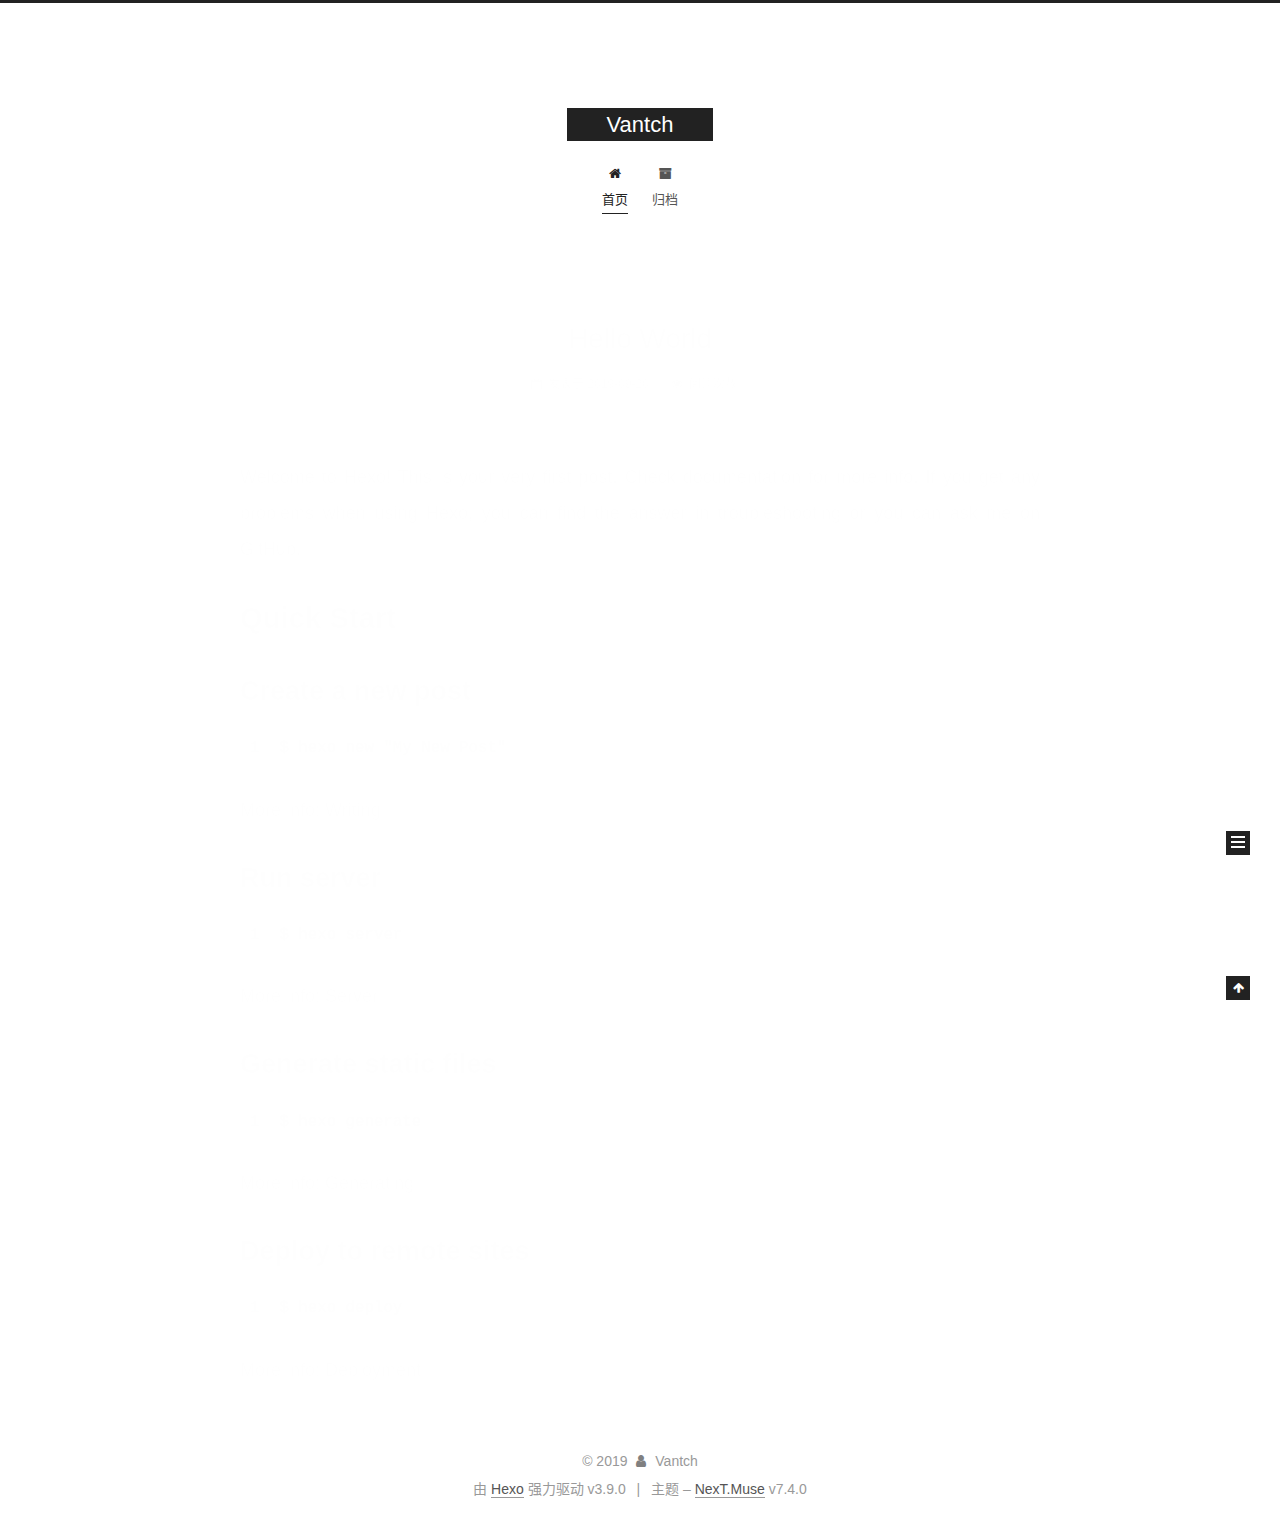
==== commit 95041a47: "生成 next 主题" ====
--- a/index.html
+++ b/index.html
@@ -339,6 +339,41 @@
       </div>
     
   </nav>
+  <div class="links-of-author motion-element">
+      <span class="links-of-author-item">
+      
+      
+        
+      
+      
+        
+      
+        <a href="https://github.com/vantch" title="GitHub &rarr; https://github.com/vantch" rel="noopener" target="_blank"><i class="fa fa-fw fa-github"></i>GitHub</a>
+      </span>
+    
+      <span class="links-of-author-item">
+      
+      
+        
+      
+      
+        
+      
+        <a href="mailto:ui@vantch.com" title="E-Mail &rarr; mailto:ui@vantch.com" rel="noopener" target="_blank"><i class="fa fa-fw fa-envelope"></i>E-Mail</a>
+      </span>
+    
+      <span class="links-of-author-item">
+      
+      
+        
+      
+      
+        
+      
+        <a href="http://www.zhihu.com/people/beforweb" title="知乎 &rarr; http://www.zhihu.com/people/beforweb" rel="noopener" target="_blank"><i class="fa fa-fw fa-globe"></i>知乎</a>
+      </span>
+    
+  </div>
 
 
 
--- a/css/main.css
+++ b/css/main.css
@@ -1674,7 +1674,7 @@
 }
 .links-of-author a::before,
 .links-of-author span.exturl::before {
-  background: #ff7a2b;
+  background: #87b02b;
   border-radius: 50%;
   content: ' ';
   display: inline-block;
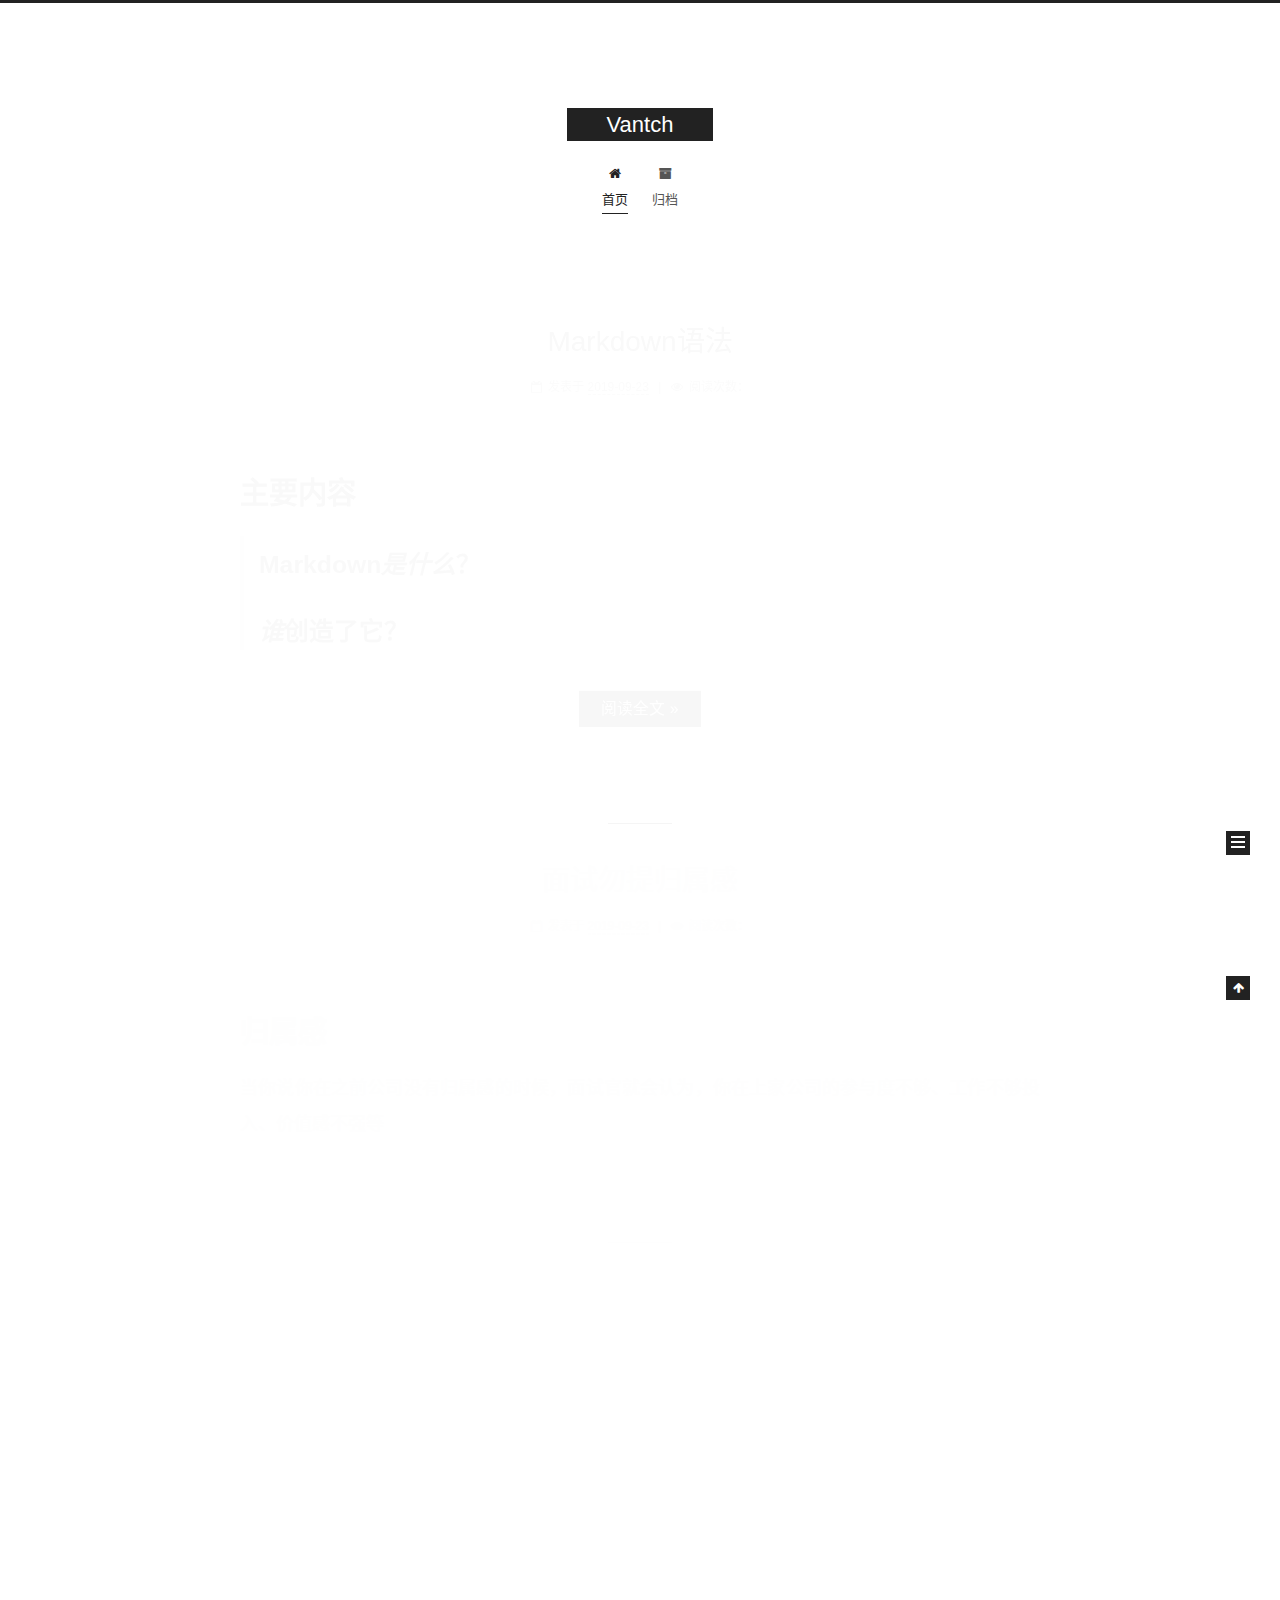
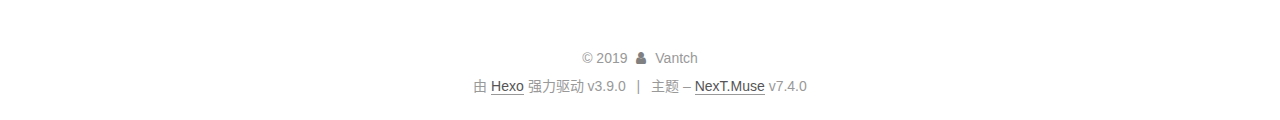
==== commit 3fc18e99: "生成 next 主题" ====
--- a/index.html
+++ b/index.html
@@ -200,7 +200,7 @@
   
   
   <div class="post-block home">
-    <link itemprop="mainEntityOfPage" href="http://blog.vantch.com/2019/09/20/hello-world/">
+    <link itemprop="mainEntityOfPage" href="http://blog.vantch.com/2019/09/23/Markdown语法/">
 
     <span hidden itemprop="author" itemscope itemtype="http://schema.org/Person">
       <meta itemprop="name" content="Vantch">
@@ -214,7 +214,7 @@
       <header class="post-header">
         <h1 class="post-title" itemprop="name headline">
             
-            <a href="/2019/09/20/hello-world/" class="post-title-link" itemprop="url">Hello World</a>
+            <a href="/2019/09/23/Markdown语法/" class="post-title-link" itemprop="url">Markdown语法</a>
           
         </h1>
 
@@ -229,8 +229,191 @@
                 
               
 
+              <time title="创建时间：2019-09-23 23:23:34 / 修改时间：23:29:00" itemprop="dateCreated datePublished" datetime="2019-09-23T23:23:34+08:00">2019-09-23</time>
+            </span>
+          
+            
+
+            
+          
+
+          
+            <span id="/2019/09/23/Markdown语法/" class="post-meta-item leancloud_visitors" data-flag-title="Markdown语法" title="阅读次数">
+              <span class="post-meta-item-icon">
+                <i class="fa fa-eye"></i>
+              </span>
+              <span class="post-meta-item-text">阅读次数：</span>
+              <span class="leancloud-visitors-count"></span>
+            </span>
+          
+
+        </div>
+      </header>
+
+    
+    
+    
+    <div class="post-body" itemprop="articleBody">
+
+      
+          <h2 id="主要内容"><a href="#主要内容" class="headerlink" title="主要内容"></a>主要内容</h2><blockquote>
+<h4 id="Markdown是什么？"><a href="#Markdown是什么？" class="headerlink" title="Markdown是什么？"></a>Markdown<em>是什么</em>？</h4><h4 id="谁创造了它？"><a href="#谁创造了它？" class="headerlink" title="谁创造了它？"></a><em>谁</em>创造了它？</h4></blockquote>
+          <!--noindex-->
+          
+            <div class="post-button text-center">
+              <a class="btn" href="/2019/09/23/Markdown语法/#more" rel="contents">
+                阅读全文 &raquo;
+              </a>
+            </div>
+          
+          <!--/noindex-->
+        
+      
+    </div>
+
+    
+    
+    
+      <footer class="post-footer">
+          <div class="post-eof"></div>
+        
+      </footer>
+  </div>
+  
+  
+  
+  </article>
+
+    
+        <article itemscope itemtype="http://schema.org/Article">
+  
+  
+  
+  <div class="post-block home">
+    <link itemprop="mainEntityOfPage" href="http://blog.vantch.com/2019/09/23/面试勿提归属感/">
+
+    <span hidden itemprop="author" itemscope itemtype="http://schema.org/Person">
+      <meta itemprop="name" content="Vantch">
+      <meta itemprop="description" content="">
+      <meta itemprop="image" content="/images/avatar.jpeg">
+    </span>
+
+    <span hidden itemprop="publisher" itemscope itemtype="http://schema.org/Organization">
+      <meta itemprop="name" content="Vantch">
+    </span>
+      <header class="post-header">
+        <h1 class="post-title" itemprop="name headline">
+            
+            <a href="/2019/09/23/面试勿提归属感/" class="post-title-link" itemprop="url">面试勿提归属感</a>
+          
+        </h1>
+
+        <div class="post-meta">
+            <span class="post-meta-item">
+              <span class="post-meta-item-icon">
+                <i class="fa fa-calendar-o"></i>
+              </span>
+              <span class="post-meta-item-text">发表于</span>
+
+              
+                
+              
+
+              <time title="创建时间：2019-09-23 23:18:02 / 修改时间：23:33:27" itemprop="dateCreated datePublished" datetime="2019-09-23T23:18:02+08:00">2019-09-23</time>
+            </span>
+          
+            
+
+            
+          
+
+          
+            <span id="/2019/09/23/面试勿提归属感/" class="post-meta-item leancloud_visitors" data-flag-title="面试勿提归属感" title="阅读次数">
+              <span class="post-meta-item-icon">
+                <i class="fa fa-eye"></i>
+              </span>
+              <span class="post-meta-item-text">阅读次数：</span>
+              <span class="leancloud-visitors-count"></span>
+            </span>
+          
+
+        </div>
+      </header>
+
+    
+    
+    
+    <div class="post-body" itemprop="articleBody">
+
+      
+          <h2 id="归属感"><a href="#归属感" class="headerlink" title="归属感"></a>归属感</h2><p>当你说你在之前公司没有归属感的时候，面试官就会认为，你在上家公司的参与度不够、工作不够投入、价值感不强等</p>
+
+        
+      
+    </div>
+
+    
+    
+    
+      <footer class="post-footer">
+          <div class="post-eof"></div>
+        
+      </footer>
+  </div>
+  
+  
+  
+  </article>
+
+    
+        <article itemscope itemtype="http://schema.org/Article">
+  
+  
+  
+  <div class="post-block home">
+    <link itemprop="mainEntityOfPage" href="http://blog.vantch.com/2019/09/20/hello-world/">
+
+    <span hidden itemprop="author" itemscope itemtype="http://schema.org/Person">
+      <meta itemprop="name" content="Vantch">
+      <meta itemprop="description" content="">
+      <meta itemprop="image" content="/images/avatar.jpeg">
+    </span>
+
+    <span hidden itemprop="publisher" itemscope itemtype="http://schema.org/Organization">
+      <meta itemprop="name" content="Vantch">
+    </span>
+      <header class="post-header">
+        <h1 class="post-title" itemprop="name headline">
+            
+            <a href="/2019/09/20/hello-world/" class="post-title-link" itemprop="url">Hello World</a>
+          
+        </h1>
+
+        <div class="post-meta">
+            <span class="post-meta-item">
+              <span class="post-meta-item-icon">
+                <i class="fa fa-calendar-o"></i>
+              </span>
+              <span class="post-meta-item-text">发表于</span>
+
+              
+                
+              
+
               <time title="创建时间：2019-09-20 09:31:54" itemprop="dateCreated datePublished" datetime="2019-09-20T09:31:54+08:00">2019-09-20</time>
             </span>
+          
+            
+
+            
+              <span class="post-meta-item">
+                <span class="post-meta-item-icon">
+                  <i class="fa fa-calendar-check-o"></i>
+                </span>
+                <span class="post-meta-item-text">更新于</span>
+                <time title="修改时间：2019-09-23 23:29:28" itemprop="dateModified" datetime="2019-09-23T23:29:28+08:00">2019-09-23</time>
+              </span>
+            
           
 
           
@@ -253,19 +436,15 @@
 
       
           <p>Welcome to <a href="https://hexo.io/" target="_blank" rel="noopener">Hexo</a>! This is your very first post. Check <a href="https://hexo.io/docs/" target="_blank" rel="noopener">documentation</a> for more info. If you get any problems when using Hexo, you can find the answer in <a href="https://hexo.io/docs/troubleshooting.html" target="_blank" rel="noopener">troubleshooting</a> or you can ask me on <a href="https://github.com/hexojs/hexo/issues" target="_blank" rel="noopener">GitHub</a>.</p>
-<h2 id="Quick-Start"><a href="#Quick-Start" class="headerlink" title="Quick Start"></a>Quick Start</h2><h3 id="Create-a-new-post"><a href="#Create-a-new-post" class="headerlink" title="Create a new post"></a>Create a new post</h3><figure class="highlight bash"><table><tr><td class="gutter"><pre><span class="line">1</span><br></pre></td><td class="code"><pre><span class="line">$ hexo new <span class="string">"My New Post"</span></span><br></pre></td></tr></table></figure>
-
-<p>More info: <a href="https://hexo.io/docs/writing.html" target="_blank" rel="noopener">Writing</a></p>
-<h3 id="Run-server"><a href="#Run-server" class="headerlink" title="Run server"></a>Run server</h3><figure class="highlight bash"><table><tr><td class="gutter"><pre><span class="line">1</span><br></pre></td><td class="code"><pre><span class="line">$ hexo server</span><br></pre></td></tr></table></figure>
-
-<p>More info: <a href="https://hexo.io/docs/server.html" target="_blank" rel="noopener">Server</a></p>
-<h3 id="Generate-static-files"><a href="#Generate-static-files" class="headerlink" title="Generate static files"></a>Generate static files</h3><figure class="highlight bash"><table><tr><td class="gutter"><pre><span class="line">1</span><br></pre></td><td class="code"><pre><span class="line">$ hexo generate</span><br></pre></td></tr></table></figure>
-
-<p>More info: <a href="https://hexo.io/docs/generating.html" target="_blank" rel="noopener">Generating</a></p>
-<h3 id="Deploy-to-remote-sites"><a href="#Deploy-to-remote-sites" class="headerlink" title="Deploy to remote sites"></a>Deploy to remote sites</h3><figure class="highlight bash"><table><tr><td class="gutter"><pre><span class="line">1</span><br></pre></td><td class="code"><pre><span class="line">$ hexo deploy</span><br></pre></td></tr></table></figure>
-
-<p>More info: <a href="https://hexo.io/docs/deployment.html" target="_blank" rel="noopener">Deployment</a></p>
-
+          <!--noindex-->
+          
+            <div class="post-button text-center">
+              <a class="btn" href="/2019/09/20/hello-world/#more" rel="contents">
+                阅读全文 &raquo;
+              </a>
+            </div>
+          
+          <!--/noindex-->
         
       
     </div>
@@ -333,9 +512,18 @@
         
           <a href="/archives/">
         
-          <span class="site-state-item-count">1</span>
+          <span class="site-state-item-count">3</span>
           <span class="site-state-item-name">日志</span>
         </a>
+      </div>
+    
+      
+      
+      <div class="site-state-item site-state-tags">
+        
+        <span class="site-state-item-count">2</span>
+        <span class="site-state-item-name">标签</span>
+        
       </div>
     
   </nav>
--- a/css/main.css
+++ b/css/main.css
@@ -1674,7 +1674,7 @@
 }
 .links-of-author a::before,
 .links-of-author span.exturl::before {
-  background: #87b02b;
+  background: #a6ff6a;
   border-radius: 50%;
   content: ' ';
   display: inline-block;
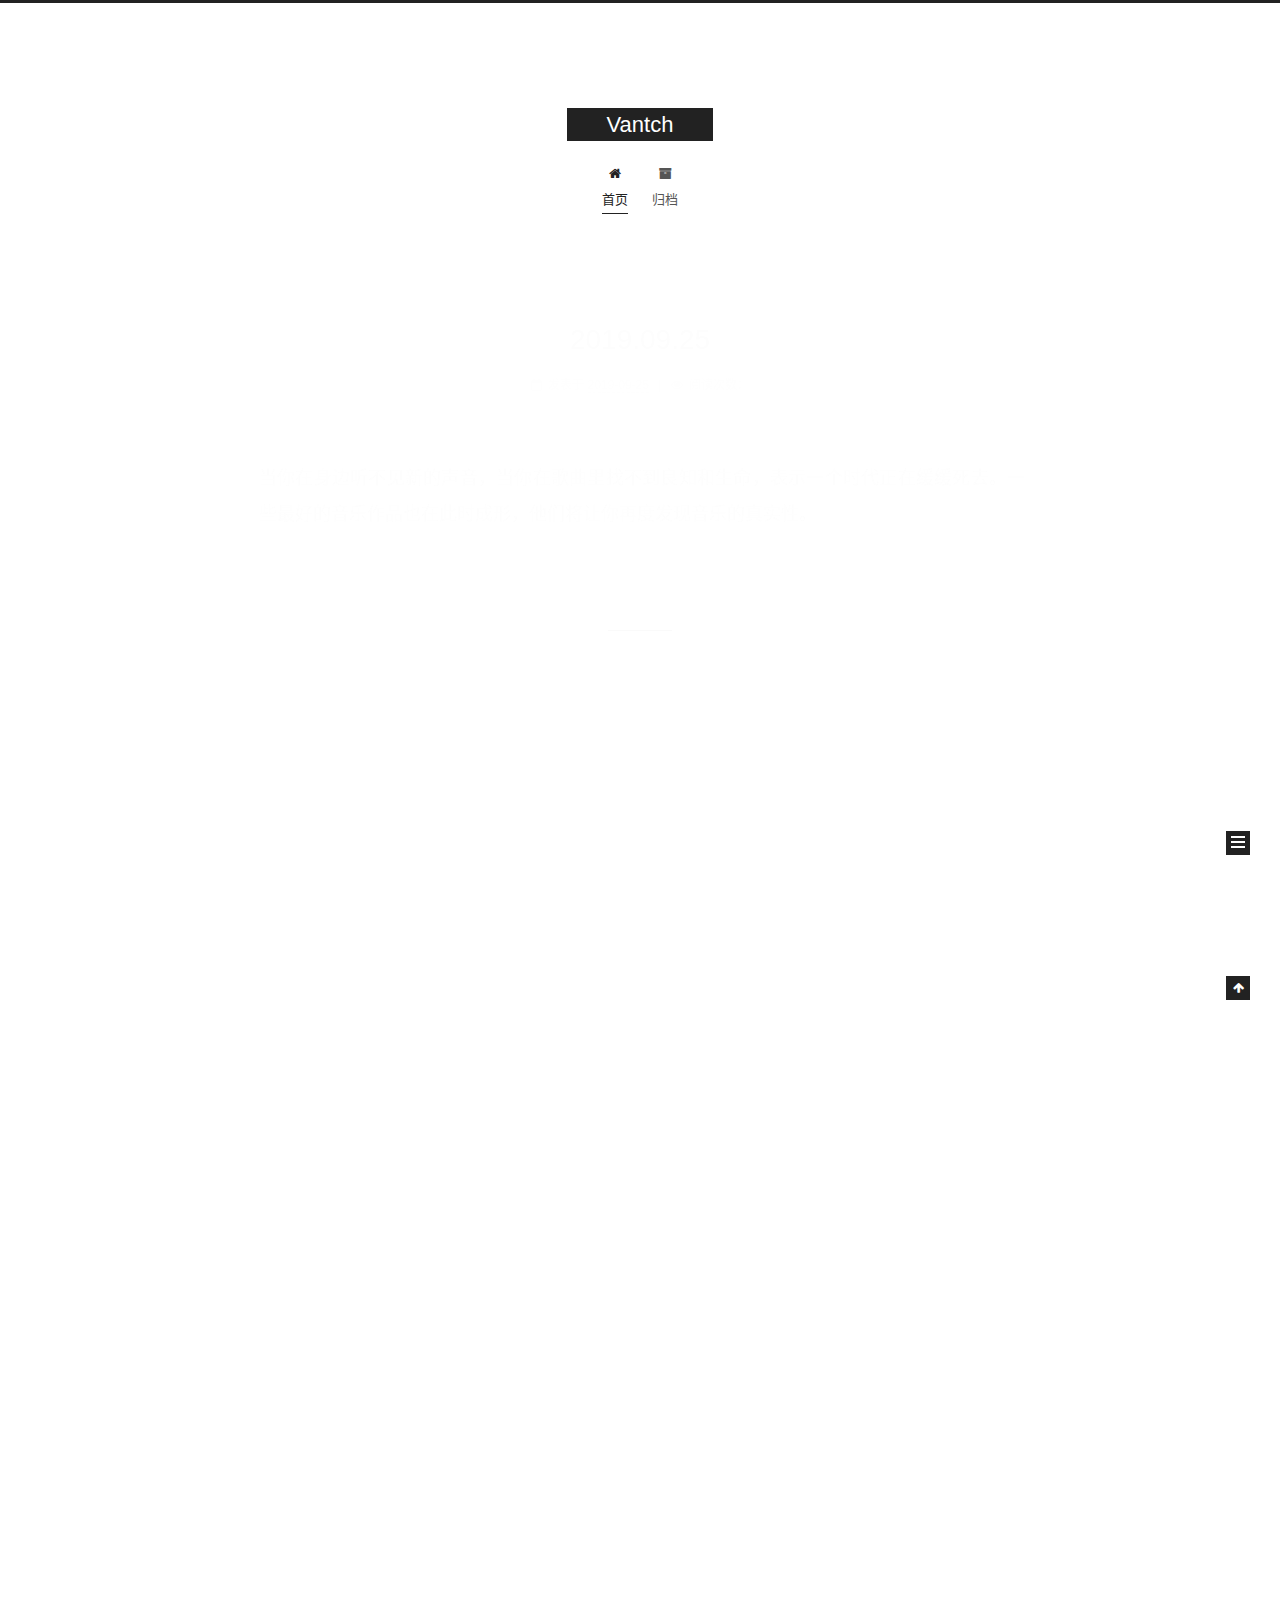
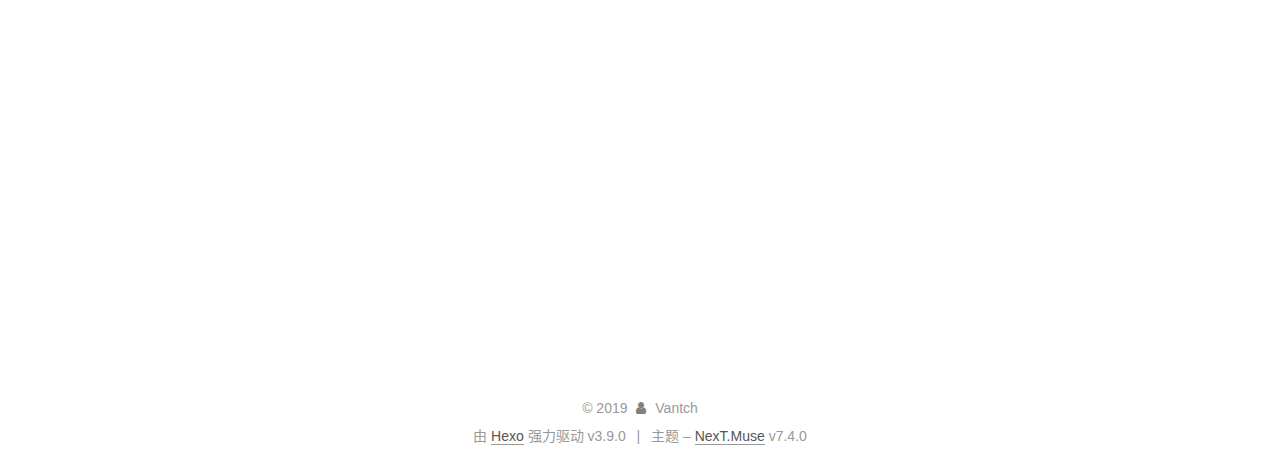
==== commit 7c35d696: "生成 next 主题" ====
--- a/index.html
+++ b/index.html
@@ -200,6 +200,89 @@
   
   
   <div class="post-block home">
+    <link itemprop="mainEntityOfPage" href="http://blog.vantch.com/2019/09/25/2019-09-25/">
+
+    <span hidden itemprop="author" itemscope itemtype="http://schema.org/Person">
+      <meta itemprop="name" content="Vantch">
+      <meta itemprop="description" content="">
+      <meta itemprop="image" content="/images/avatar.jpeg">
+    </span>
+
+    <span hidden itemprop="publisher" itemscope itemtype="http://schema.org/Organization">
+      <meta itemprop="name" content="Vantch">
+    </span>
+      <header class="post-header">
+        <h1 class="post-title" itemprop="name headline">
+            
+            <a href="/2019/09/25/2019-09-25/" class="post-title-link" itemprop="url">2019.09.25</a>
+          
+        </h1>
+
+        <div class="post-meta">
+            <span class="post-meta-item">
+              <span class="post-meta-item-icon">
+                <i class="fa fa-calendar-o"></i>
+              </span>
+              <span class="post-meta-item-text">发表于</span>
+
+              
+                
+              
+
+              <time title="创建时间：2019-09-25 22:42:11 / 修改时间：22:45:27" itemprop="dateCreated datePublished" datetime="2019-09-25T22:42:11+08:00">2019-09-25</time>
+            </span>
+          
+            
+
+            
+          
+
+          
+            <span id="/2019/09/25/2019-09-25/" class="post-meta-item leancloud_visitors" data-flag-title="2019.09.25" title="阅读次数">
+              <span class="post-meta-item-icon">
+                <i class="fa fa-eye"></i>
+              </span>
+              <span class="post-meta-item-text">阅读次数：</span>
+              <span class="leancloud-visitors-count"></span>
+            </span>
+          
+
+        </div>
+      </header>
+
+    
+    
+    
+    <div class="post-body" itemprop="articleBody">
+
+      
+          <blockquote>
+<p>当你在身边听不见新的声音，当你在歌曲里找不到良知和生命，表示一个时代正在缓缓死去。一些最好的音乐作品也在此时成形，他们将让你再度发现音乐的真实性。</p>
+</blockquote>
+
+        
+      
+    </div>
+
+    
+    
+    
+      <footer class="post-footer">
+          <div class="post-eof"></div>
+        
+      </footer>
+  </div>
+  
+  
+  
+  </article>
+
+    
+        <article itemscope itemtype="http://schema.org/Article">
+  
+  
+  
+  <div class="post-block home">
     <link itemprop="mainEntityOfPage" href="http://blog.vantch.com/2019/09/23/Markdown语法/">
 
     <span hidden itemprop="author" itemscope itemtype="http://schema.org/Person">
@@ -512,7 +595,7 @@
         
           <a href="/archives/">
         
-          <span class="site-state-item-count">3</span>
+          <span class="site-state-item-count">4</span>
           <span class="site-state-item-name">日志</span>
         </a>
       </div>
--- a/css/main.css
+++ b/css/main.css
@@ -1674,7 +1674,7 @@
 }
 .links-of-author a::before,
 .links-of-author span.exturl::before {
-  background: #a6ff6a;
+  background: #ffff60;
   border-radius: 50%;
   content: ' ';
   display: inline-block;
